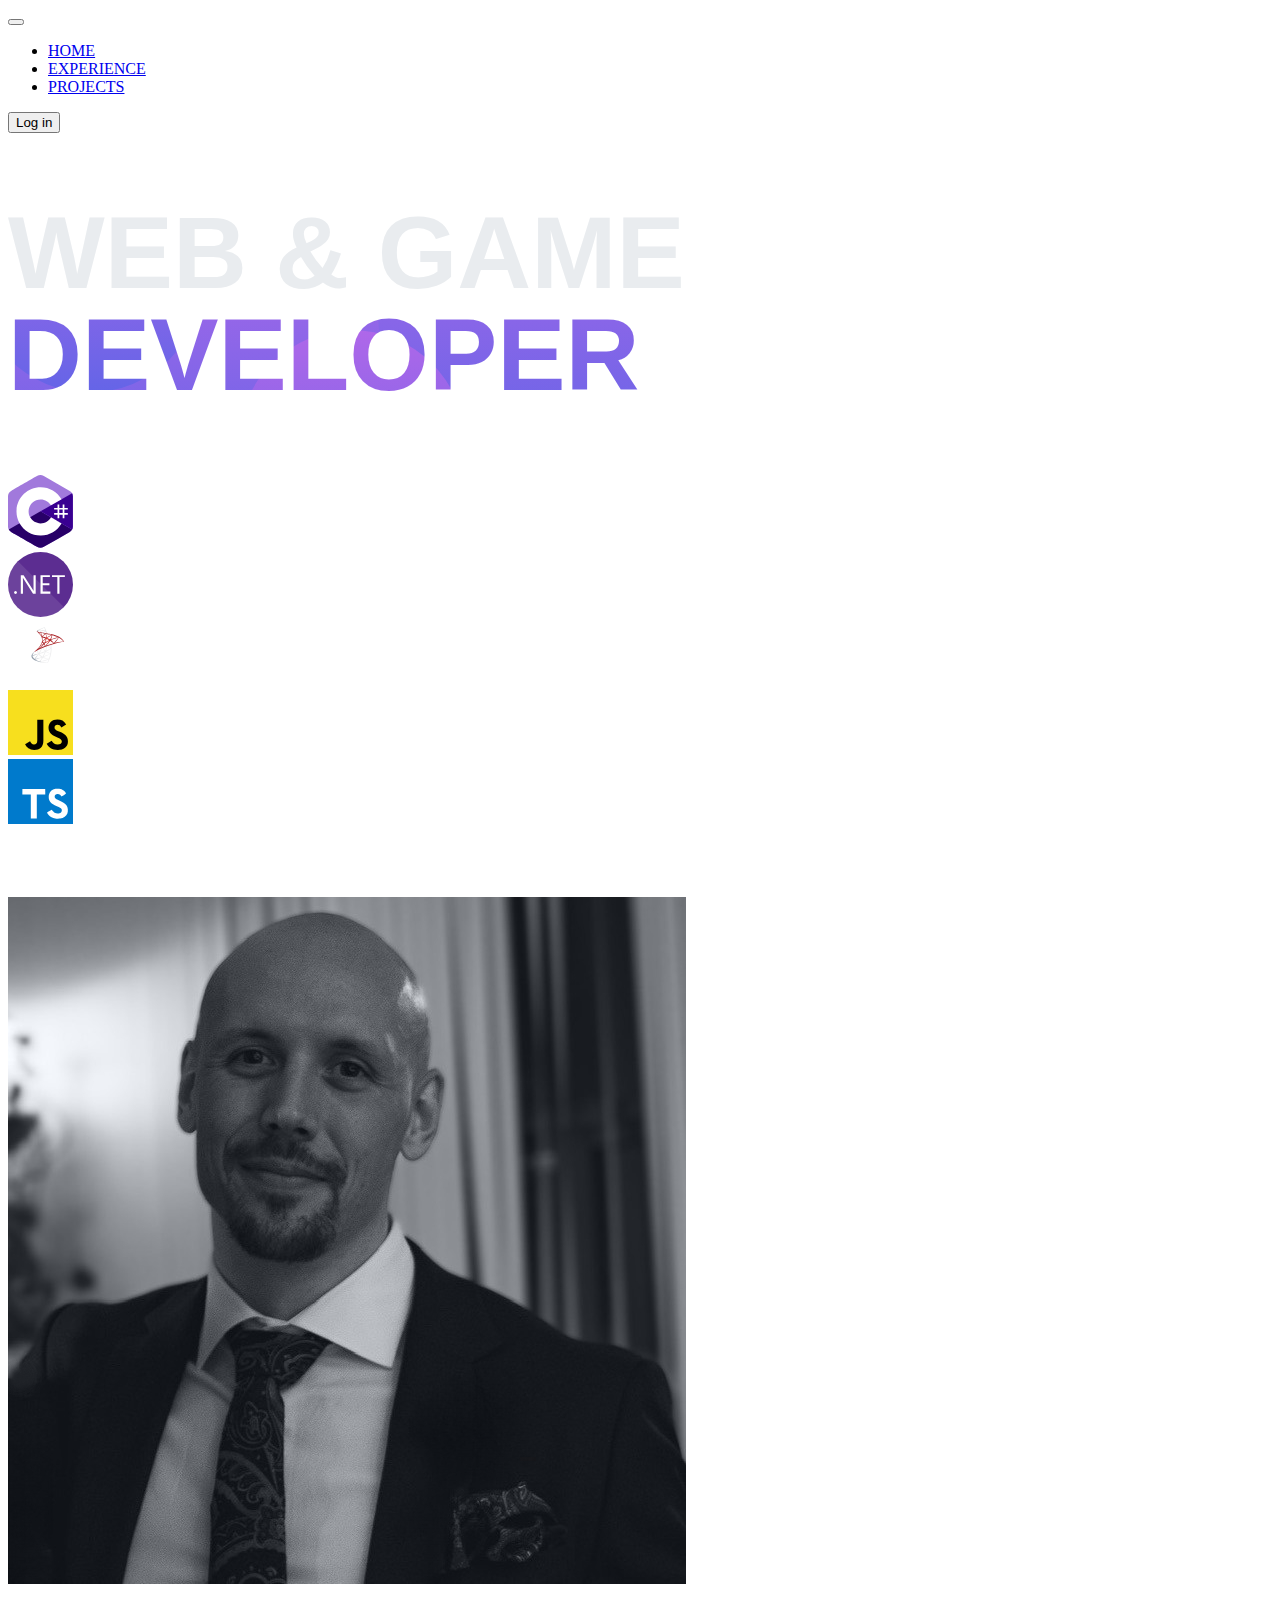
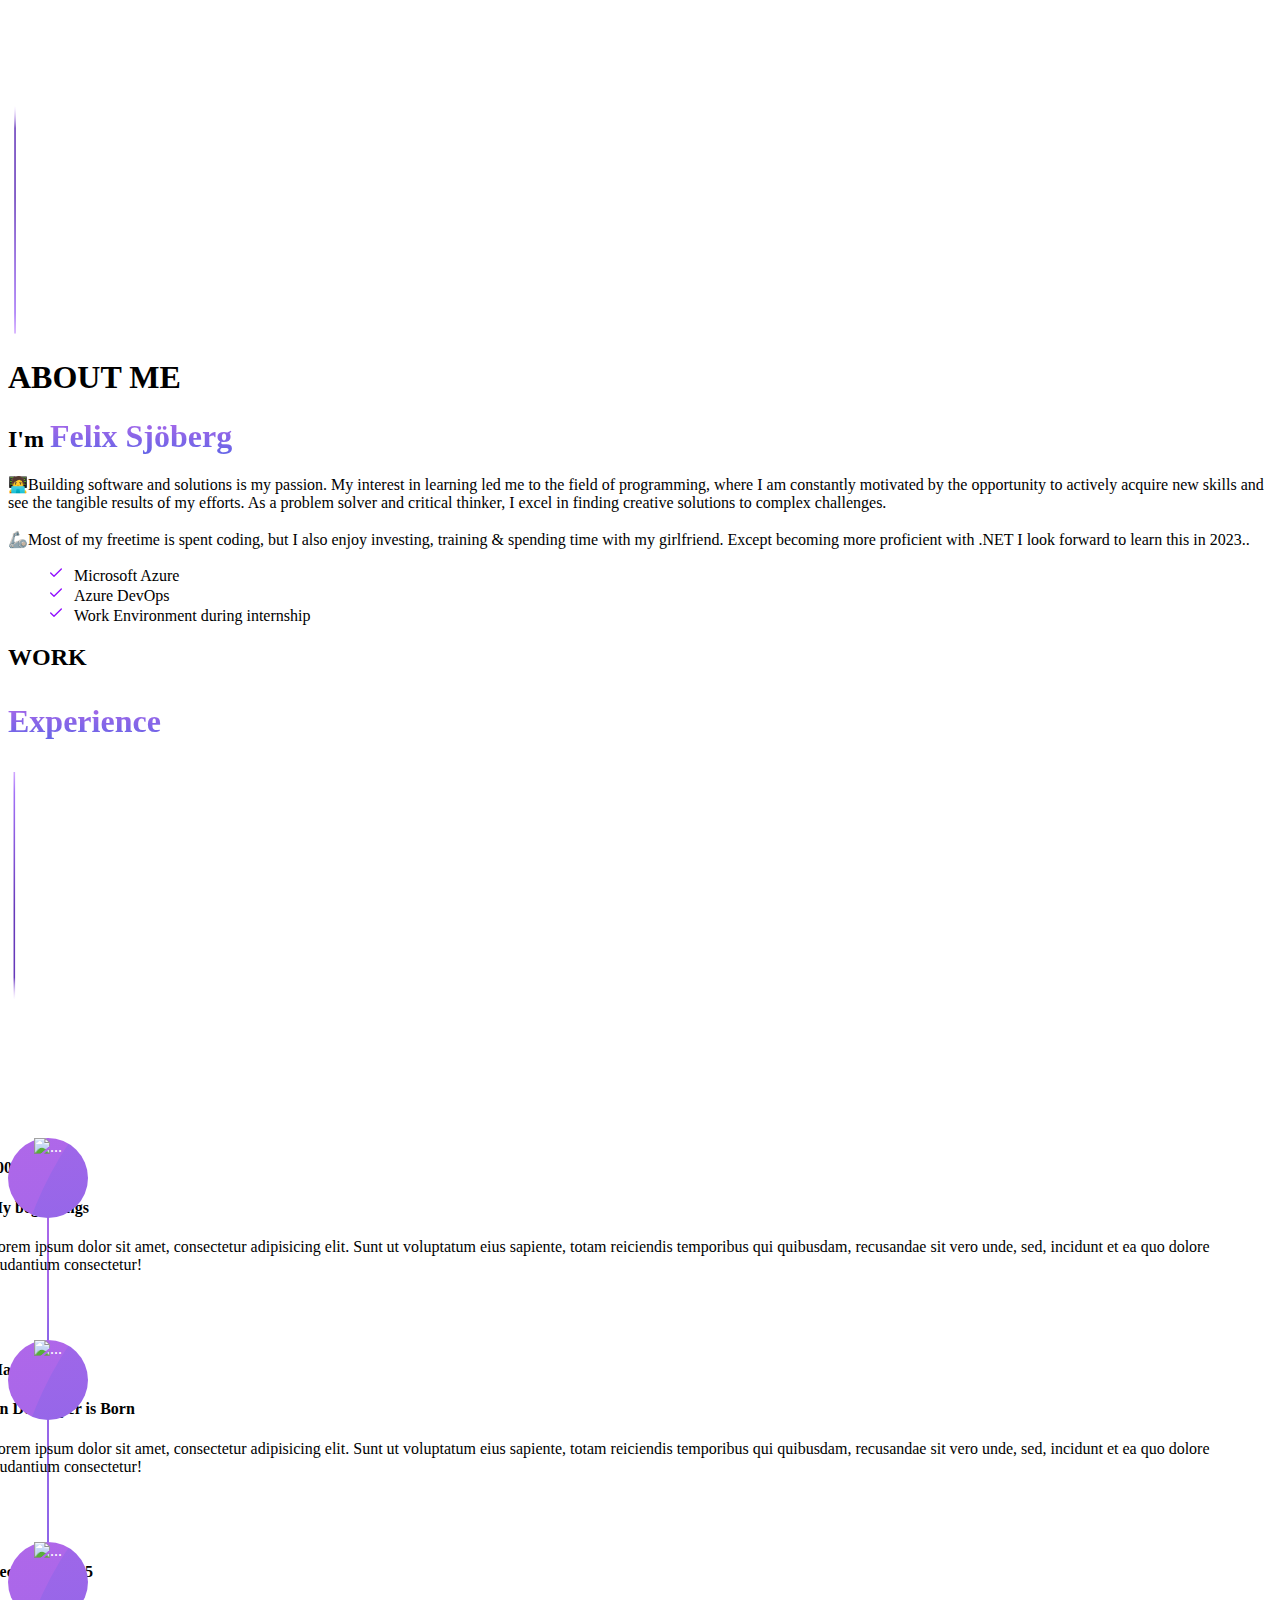
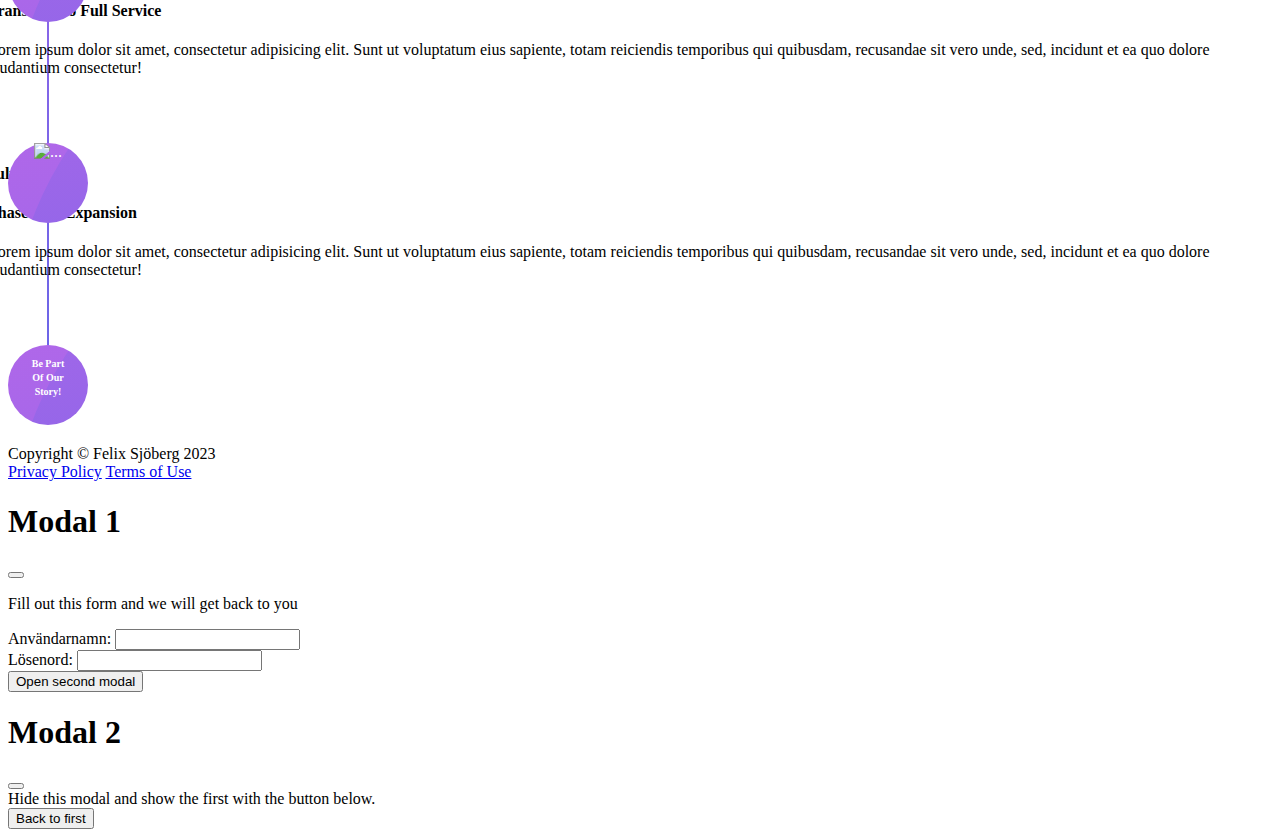
==== src/index.html @ a1f9c503 "initial commit" ====
<!doctype html>
<html lang="en">

<head>
    <meta charset="utf-8">
    <meta name="viewport" content="width=device-width, initial-scale=1">
    <title>Bootstrap demo</title>
    <link href="https://cdn.jsdelivr.net/npm/bootstrap@5.3.0-alpha1/dist/css/bootstrap.min.css" rel="stylesheet"
        integrity="sha384-GLhlTQ8iRABdZLl6O3oVMWSktQOp6b7In1Zl3/Jr59b6EGGoI1aFkw7cmDA6j6gD" crossorigin="anonymous">
    <link rel="stylesheet" href="./css/style.css">
    <script src="./js/script.js"></script>
</head>

<body class="bg-black">
    <header>
        <!-- navbar -->
        <nav class="navbar navbar-expand-lg p-4 fs-5 sticky-top" style="background: transparent;">
            <div class="container justify-content-center">
                <button class="navbar-toggler" type="button" data-bs-toggle="collapse"
                    data-bs-target="#navbarNavDropdown" aria-controls="navbarNavDropdown" aria-expanded="false"
                    aria-label="Toggle navigation">
                    <span class="navbar-toggler-icon"></span>
                </button>
                <div class="collapse navbar-collapse justify-content-center" id="navbarNavDropdown">
                    <ul class="navbar-nav mx-auto ">
                        <li class="nav-item">
                            <a class="nav-link text-white" aria-current="page" href="#">HOME</a>
                        </li>
                        <li class="nav-item">
                            <a class="nav-link text-white" href="#experience">EXPERIENCE</a>
                        </li>
                        <li class="nav-item">
                            <a class="nav-link text-white" href="#videos">PROJECTS</a>
                        </li>
                    </ul>
                </div>
                <div class="ms-auto">
                    <button class="btn login btn-outline-secondary text-white" data-bs-toggle="modal"
                        data-bs-target="#enroll">Log in</button>
                </div>
            </div>
        </nav>
    </header>


    <!-- Introduction -->
    <section class=" text-dark p-5 text-center">
        <div class="container">
            <div>
                <h1 class="header-text">Web & Game <span class="fancy">Developer</span></h1>
            </div>
        </div>
        </div>
    </section>


    <div class="d-flex bg-black m-4 p-5 justify-content-evenly ms-auto">
        <div class="">
            <img src="./images/csharp.svg" class="icon" width="65" alt="...">
        </div>
        <div class="">
            <img src="./images/net-core.svg" class="icon" width="65" alt="...">
        </div>
        <div class="">
            <img src="./images/sqlserver.svg" class="" width="65" alt="...">
        </div>
        <div class="">
            <img src="./images/javascript.svg" class="icon" width="65" alt="...">
        </div>
        <div class="">
            <img src="./images/Typescript.svg" class="icon" width="65" alt="...">
        </div>
        <div class="">
            <img src="./images/unreal-engine-svgrepo-com.svg" class="icon" width="65" alt="...">
        </div>
    </div>


    <section style="height: 40%;">
        <div class="container text-white">
            <div class="row">
                <div class="col-md-5">
                    <img src="./images/felix1.jpg" class="img-fluid rounded" alt="Felix">
                </div>
                <div class="col-md-2 d-grid justify-content-center">
                    <img alt="line" src="images/line.svg">
                </div>
                <div class="col-md-5">
                    <h1 class="fs-5 text-secondary">ABOUT ME</h1>
                    <h2>I'm <span class="text-custom">Felix Sjöberg</span></h2>
                    <p class="lead">🧑‍💻Building software and solutions is my passion. My interest in learning led
                        me
                        to
                        the field of programming, where I am constantly motivated by the opportunity to actively
                        acquire
                        new
                        skills and see the tangible results of my efforts. As a problem solver and critical
                        thinker, I
                        excel
                        in finding creative solutions to complex challenges.
                        <br><br>
                        🦾Most of my freetime is spent coding, but I also enjoy investing, training & spending time
                        with
                        my
                        girlfriend.

                        Except becoming more proficient with .NET I look forward to learn this in 2023..
                    </p>
                    <div class="row">
                        <ul class="custom-bullet-list">
                            <li>Microsoft Azure</li>
                            <li>Azure DevOps</li>
                            <li>Work Environment during internship</li>
                        </ul>
                    </div>
                </div>
            </div>
        </div>
    </section>

    
    <!-- Experience-->
    <section id="experience" class="text-white m-5">
        <div class="container">
            <div class="text-center">
                <h2 class="fs-5 text-secondary">WORK</h2>
                <h3 class="text-custom" >Experience</h3>
            </div>
            <div class="container d-grid justify-content-center">
                    <img class="line-reverse" alt="line" src="images/line.svg">
            </div>
            <ul class="timeline mt-5">
                <li>
                    <div class="timeline-image"><img class="rounded-circle img-fluid" src="assets/img/about/1.jpg"
                            alt="..." /></div>
                    <div class="timeline-panel">
                        <div class="timeline-heading">
                            <h4>2009-2011</h4>
                            <h4 class="subheading">My beginnings</h4>
                        </div>
                        <div class="timeline-body">
                            <p class="text-muted">Lorem ipsum dolor sit amet, consectetur adipisicing elit. Sunt ut
                                voluptatum eius sapiente, totam reiciendis temporibus qui quibusdam, recusandae sit
                                vero unde, sed, incidunt et ea quo dolore laudantium consectetur!</p>
                        </div>
                    </div>
                </li>
                <li class="timeline-inverted">
                    <div class="timeline-image"><img class="rounded-circle img-fluid" src="assets/img/about/2.jpg"
                            alt="..." /></div>
                    <div class="timeline-panel">

                        <div class="timeline-heading">
                            <h4>March 2011</h4>
                            <h4 class="subheading">An Developer is Born</h4>
                        </div>
                        <div class="timeline-body">
                            <p class="text-muted">Lorem ipsum dolor sit amet, consectetur adipisicing elit. Sunt ut
                                voluptatum eius sapiente, totam reiciendis temporibus qui quibusdam, recusandae sit
                                vero unde, sed, incidunt et ea quo dolore laudantium consectetur!</p>
                        </div>
                    </div>
                </li>
                <li>
                    <div class="timeline-image"><img class="rounded-circle img-fluid" src="assets/img/about/3.jpg"
                            alt="..." /></div>
                    <div class="timeline-panel">
                        <div class="timeline-heading">
                            <h4>December 2015</h4>
                            <h4 class="subheading">Transition to Full Service</h4>
                        </div>
                        <div class="timeline-body">
                            <p class="text-muted">Lorem ipsum dolor sit amet, consectetur adipisicing elit. Sunt ut
                                voluptatum eius sapiente, totam reiciendis temporibus qui quibusdam, recusandae sit
                                vero unde, sed, incidunt et ea quo dolore laudantium consectetur!</p>
                        </div>
                    </div>
                </li>
                <li class="timeline-inverted">
                    <div class="timeline-image"><img class="rounded-circle img-fluid" src="assets/img/about/4.jpg"
                            alt="..." /></div>
                    <div class="timeline-panel">
                        <div class="timeline-heading">
                            <h4>July 2020</h4>
                            <h4 class="subheading">Phase Two Expansion</h4>
                        </div>
                        <div class="timeline-body">
                            <p class="text-muted">Lorem ipsum dolor sit amet, consectetur adipisicing elit. Sunt ut
                                voluptatum eius sapiente, totam reiciendis temporibus qui quibusdam, recusandae sit
                                vero unde, sed, incidunt et ea quo dolore laudantium consectetur!</p>
                        </div>
                    </div>
                </li>
                <li class="timeline-inverted">
                    <div class="timeline-image">
                        <h4>
                            Be Part
                            <br />
                            Of Our
                            <br />
                            Story!
                        </h4>
                    </div>
                </li>
            </ul>
        </div>
    </section>



    <!-- Footer-->
    <footer class="footer py-4">
        <div class="container">
            <div class="row align-items-center">
                <div class="col-lg-4 text-lg-start ">Copyright &copy; Felix Sjöberg 2023</div>
                <div class="col-lg-4 my-3 my-lg-0">
                    <a class="btn btn-dark  mx-2" href="#!" aria-label="Twitter"><i
                            class=""></i></a>
                    <a class="btn btn-dark  mx-2" href="#!" aria-label="Facebook"><i
                            class=""></i></a>
                    <a class="btn btn-dark  mx-2" href="#!" aria-label="LinkedIn"><i
                            class=""></i></a>
                </div>
                <div class="col-lg-4 text-lg-end">
                    <a class="link-dark text-decoration-none me-3" href="#!">Privacy Policy</a>
                    <a class="link-dark text-decoration-none" href="#!">Terms of Use</a>
                </div>
            </div>
        </div>
    </footer>

    <!-- Modal Sign-in -->
    <div class="modal fade" id="exampleModalToggle" aria-hidden="true" aria-labelledby="exampleModalToggleLabel"
        tabindex="-1">
        <div class="modal-dialog modal-dialog-centered">
            <div class="modal-content">
                <div class="modal-header">
                    <h1 class="modal-title fs-5" id="exampleModalToggleLabel">Modal 1</h1>
                    <button type="button" class="btn-close" data-bs-dismiss="modal" aria-label="Close"></button>
                </div>
                <div class="modal-body">
                    <p class="lead">Fill out this form and we will get back to you</p>
                    <form>
                        <div class="mb-3">
                            <label for="username" class="col-form-label">
                                Användarnamn:
                            </label>
                            <input type="text" class="form-control" id="username" />
                        </div>
                        <div class="mb-3">
                            <label for="password" class="col-form-label">Lösenord:</label>
                            <input type="password" class="form-control" id="password" />
                        </div>
                    </form>
                </div>
                <div class="modal-footer">
                    <button class="btn btn-primary" data-bs-target="#exampleModalToggle2" data-bs-toggle="modal">Open
                        second modal</button>
                </div>
            </div>
        </div>
    </div>
    <div class="modal fade" id="exampleModalToggle2" aria-hidden="true" aria-labelledby="exampleModalToggleLabel2"
        tabindex="-1">
        <div class="modal-dialog modal-dialog-centered">
            <div class="modal-content">
                <div class="modal-header">
                    <h1 class="modal-title fs-5" id="exampleModalToggleLabel2">Modal 2</h1>
                    <button type="button" class="btn-close" data-bs-dismiss="modal" aria-label="Close"></button>
                </div>
                <div class="modal-body">
                    Hide this modal and show the first with the button below.
                </div>
                <div class="modal-footer">
                    <button class="btn btn-primary" data-bs-target="#exampleModalToggle" data-bs-toggle="modal">Back
                        to
                        first</button>
                </div>
            </div>
        </div>
    </div>

    <script src="https://cdn.jsdelivr.net/npm/bootstrap@5.3.0-alpha1/dist/js/bootstrap.bundle.min.js"
        integrity="sha384-w76AqPfDkMBDXo30jS1Sgez6pr3x5MlQ1ZAGC+nuZB+EYdgRZgiwxhTBTkF7CXvN"
        crossorigin="anonymous"></script>
</body>

</html>
---- src/css/style.css ----
.line-reverse {
  transform: rotate(180deg);
}


.text-custom {
  background: linear-gradient(to bottom, hsl(273, 75%, 66%), hsl(240, 73%, 65%));
    -webkit-background-clip: text;
    -moz-background-clip: text;
    background-clip: text;
    color: transparent;
    font-weight: 700;
    font-size: 2rem !important;
}

/* Header Text */
.header-text {
  text-transform: uppercase;
  font-size: 8vw;
  font-family: 'Work Sans', sans-serif;
  font-weight: 900;
  text-transform: uppercase;
  line-height: 1;
  color: #e9ecef;
}
.login:hover {
  background-image:
  url("data:image/svg+xml,%3Csvg width='2250' height='900' fill='none' xmlns='http://www.w3.org/2000/svg'%3E%3Cdefs%3E%3ClinearGradient id='myGradient' x1='0' x2='0' y1='0' y2='1'%3E%3Cstop offset='0%' stop-color='hsl(273, 75%, 66%)'/%3E%3Cstop offset='100%' stop-color='hsl(240, 73%, 65%)'/%3E%3C/linearGradient%3E%3C/defs%3E%3Cg%3E%3Crect x='0' y='0' width='2255' height='899' fill='url(%23myGradient)'/%3E%3Ccircle cx='366' cy='207' r='366' fill='url(%23myGradient)'/%3E%3Ccircle cx='1777.5' cy='318.5' r='477.5' fill='url(%23myGradient)'/%3E%3Ccircle cx='1215' cy='737' r='366' fill='url(%23myGradient)'/%3E%3C/g%3E%3C/svg%3E%0A") !important;  
}
.header-text:hover {
  background-image:
    url("data:image/svg+xml,%3Csvg width='2250' height='900' fill='none' xmlns='http://www.w3.org/2000/svg'%3E%3Cg%3E%3Cpath fill='%2300A080' d='M0 0h2255v899H0z'/%3E%3Ccircle cx='366' cy='207' r='366' fill='%2300FDCF'/%3E%3Ccircle cx='1777.5' cy='318.5' r='477.5' fill='%2300FDCF'/%3E%3Ccircle cx='1215' cy='737' r='366' fill='%23008060'/%3E%3C/g%3E%3C/svg%3E%0A");
  background-size: 110% auto;
  background-position: center;
  color: transparent;
  -webkit-background-clip: text;
  background-clip: text;
}

.fancy {

  background-image:
    url("data:image/svg+xml,%3Csvg width='2250' height='900' fill='none' xmlns='http://www.w3.org/2000/svg'%3E%3Cdefs%3E%3ClinearGradient id='myGradient' x1='0' x2='0' y1='0' y2='1'%3E%3Cstop offset='0%' stop-color='hsl(273, 75%, 66%)'/%3E%3Cstop offset='100%' stop-color='hsl(240, 73%, 65%)'/%3E%3C/linearGradient%3E%3C/defs%3E%3Cg%3E%3Crect x='0' y='0' width='2255' height='899' fill='url(%23myGradient)'/%3E%3Ccircle cx='366' cy='207' r='366' fill='url(%23myGradient)'/%3E%3Ccircle cx='1777.5' cy='318.5' r='477.5' fill='url(%23myGradient)'/%3E%3Ccircle cx='1215' cy='737' r='366' fill='url(%23myGradient)'/%3E%3C/g%3E%3C/svg%3E%0A") !important;
  background-size: 110% auto;
  background-position: center;
  color: transparent;
  -webkit-background-clip: text;
  background-clip: text;
}


/* Custom list-items in ´about-me´section */
.custom-bullet-list {
  list-style: none;
}


.custom-bullet-list li:before {
  content: "";
  display: inline-block;
  margin-right: 10px;
  width: 1em;
  height: 1em;
  background-image: url("data:image/svg+xml,%3Csvg stroke='%23900FFF' fill='none' stroke-width='2' viewBox='0 0 24 24' stroke-linecap='round' stroke-linejoin='round' height='1em' width='1em' xmlns='http://www.w3.org/2000/svg'%3E%3Cpolyline points='20 6 9 17 4 12'%3E%3C/polyline%3E%3C/svg%3E%0A");

}






/* Timeline */

.timeline {
  position: relative;
  padding: 0;
  list-style: none;
}

.timeline:before {
  position: absolute;
  top: 0;
  bottom: 0;
  left: 40px;
  width: 2px;
  margin-left: -1.5px;
  content: "";
  background-image:
    url("data:image/svg+xml,%3Csvg width='2250' height='900' fill='none' xmlns='http://www.w3.org/2000/svg'%3E%3Cdefs%3E%3ClinearGradient id='myGradient' x1='0' x2='0' y1='0' y2='1'%3E%3Cstop offset='0%' stop-color='hsl(273, 75%, 66%)'/%3E%3Cstop offset='100%' stop-color='hsl(240, 73%, 65%)'/%3E%3C/linearGradient%3E%3C/defs%3E%3Cg%3E%3Crect x='0' y='0' width='2255' height='899' fill='url(%23myGradient)'/%3E%3Ccircle cx='366' cy='207' r='366' fill='url(%23myGradient)'/%3E%3Ccircle cx='1777.5' cy='318.5' r='477.5' fill='url(%23myGradient)'/%3E%3Ccircle cx='1215' cy='737' r='366' fill='url(%23myGradient)'/%3E%3C/g%3E%3C/svg%3E%0A") !important;
}

.timeline>li {
  position: relative;
  min-height: 50px;
  margin-bottom: 50px;
}

.timeline>li:after,
.timeline>li:before {
  display: table;
  content: " ";
}

.timeline>li:after {
  clear: both;
}

.timeline>li .timeline-panel {
  position: relative;
  float: right;
  width: 100%;
  padding: 0 20px 0 100px;
  text-align: left;
}

.timeline>li .timeline-panel:before {
  right: auto;
  left: -15px;
  border-right-width: 15px;
  border-left-width: 0;
}

.timeline>li .timeline-panel:after {
  right: auto;
  left: -14px;
  border-right-width: 14px;
  border-left-width: 0;
}

.timeline>li .timeline-image {
  position: absolute;
  z-index: 100;
  left: 0;
  width: 80px;
  height: 80px;
  margin-left: 0;
  text-align: center;
  color: white;
  
  border-radius: 100%;
  background-image:
  url("data:image/svg+xml,%3Csvg width='2250' height='900' fill='none' xmlns='http://www.w3.org/2000/svg'%3E%3Cdefs%3E%3ClinearGradient id='myGradient' x1='0' x2='0' y1='0' y2='1'%3E%3Cstop offset='0%' stop-color='hsl(273, 75%, 66%)'/%3E%3Cstop offset='100%' stop-color='hsl(240, 73%, 65%)'/%3E%3C/linearGradient%3E%3C/defs%3E%3Cg%3E%3Crect x='0' y='0' width='2255' height='899' fill='url(%23myGradient)'/%3E%3Ccircle cx='366' cy='207' r='366' fill='url(%23myGradient)'/%3E%3Ccircle cx='1777.5' cy='318.5' r='477.5' fill='url(%23myGradient)'/%3E%3Ccircle cx='1215' cy='737' r='366' fill='url(%23myGradient)'/%3E%3C/g%3E%3C/svg%3E%0A") !important;}

.timeline>li .timeline-image h4,
.timeline>li .timeline-image .h4 {
  font-size: 10px;
  line-height: 14px;
  margin-top: 12px;
}

.timeline>li.timeline-inverted>.timeline-panel:before {
  right: auto;
  left: -15px;
  border-right-width: 15px;
  border-left-width: 0;
}
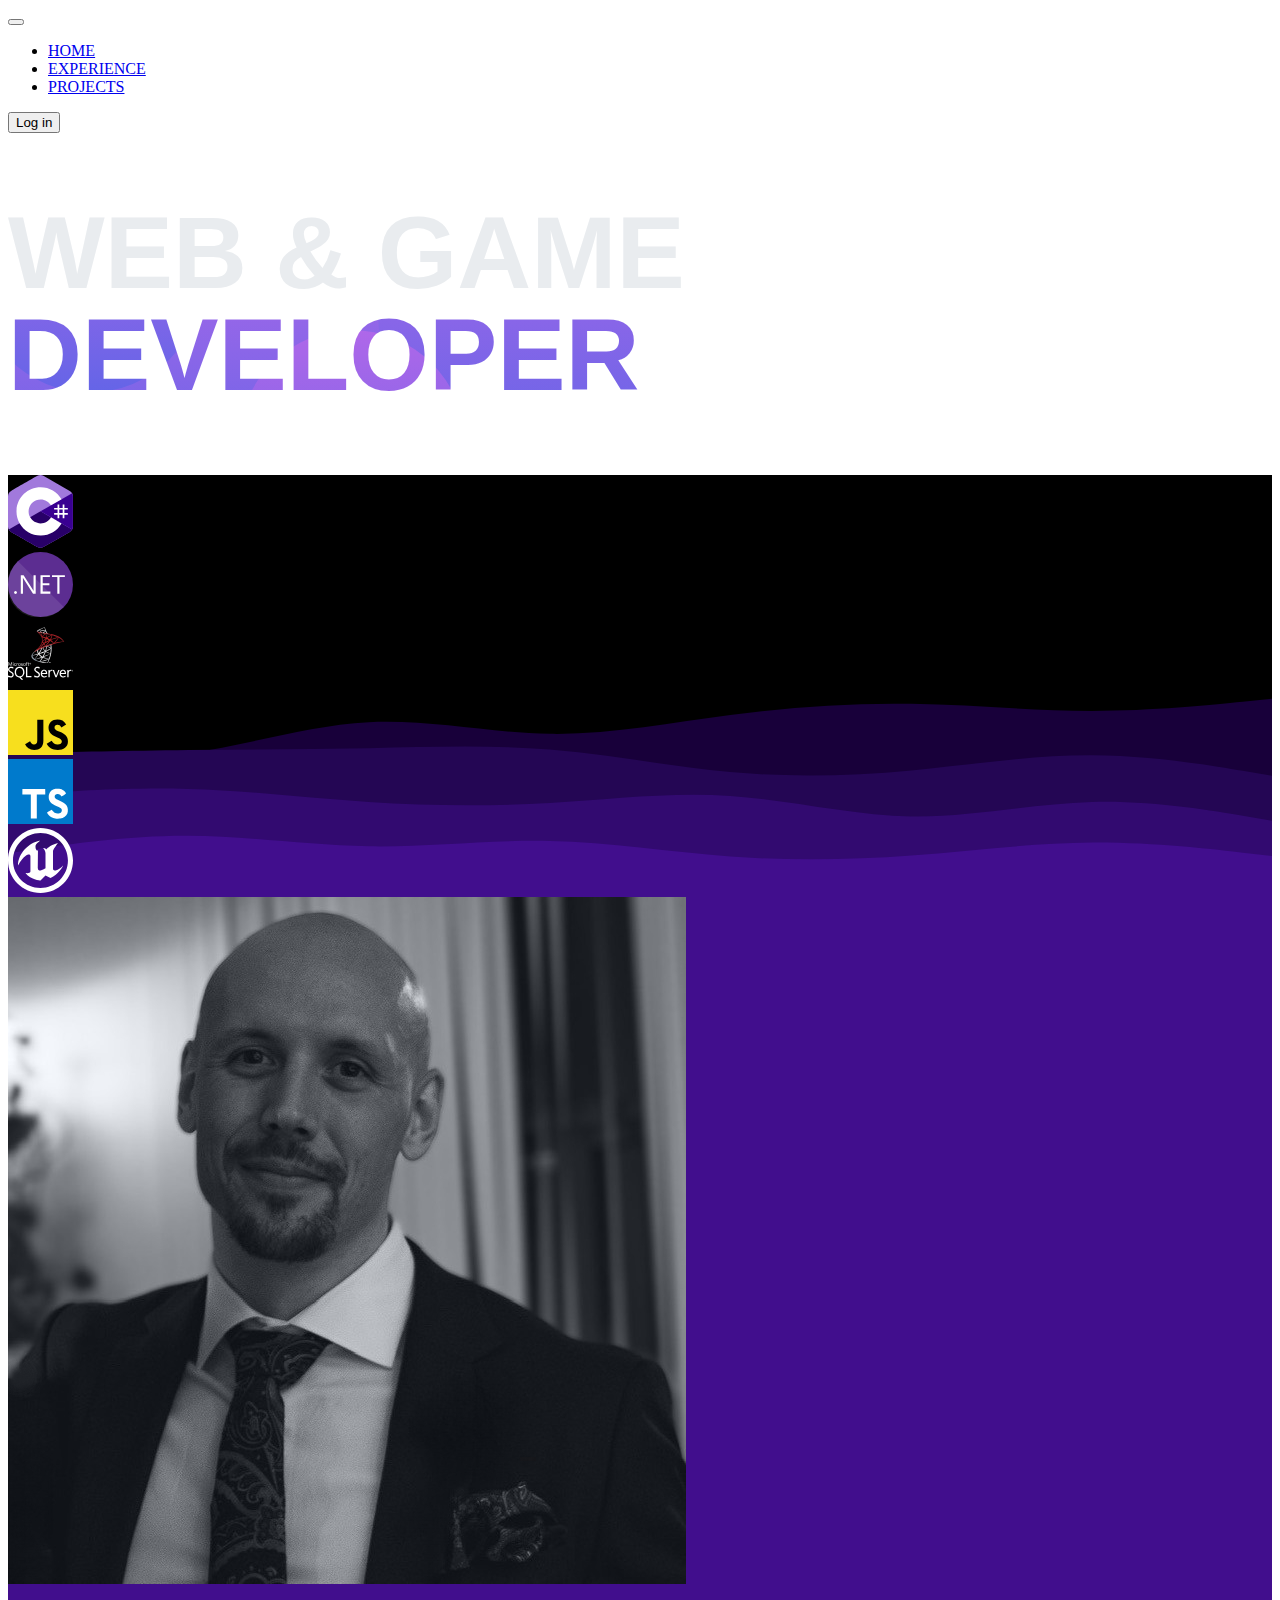
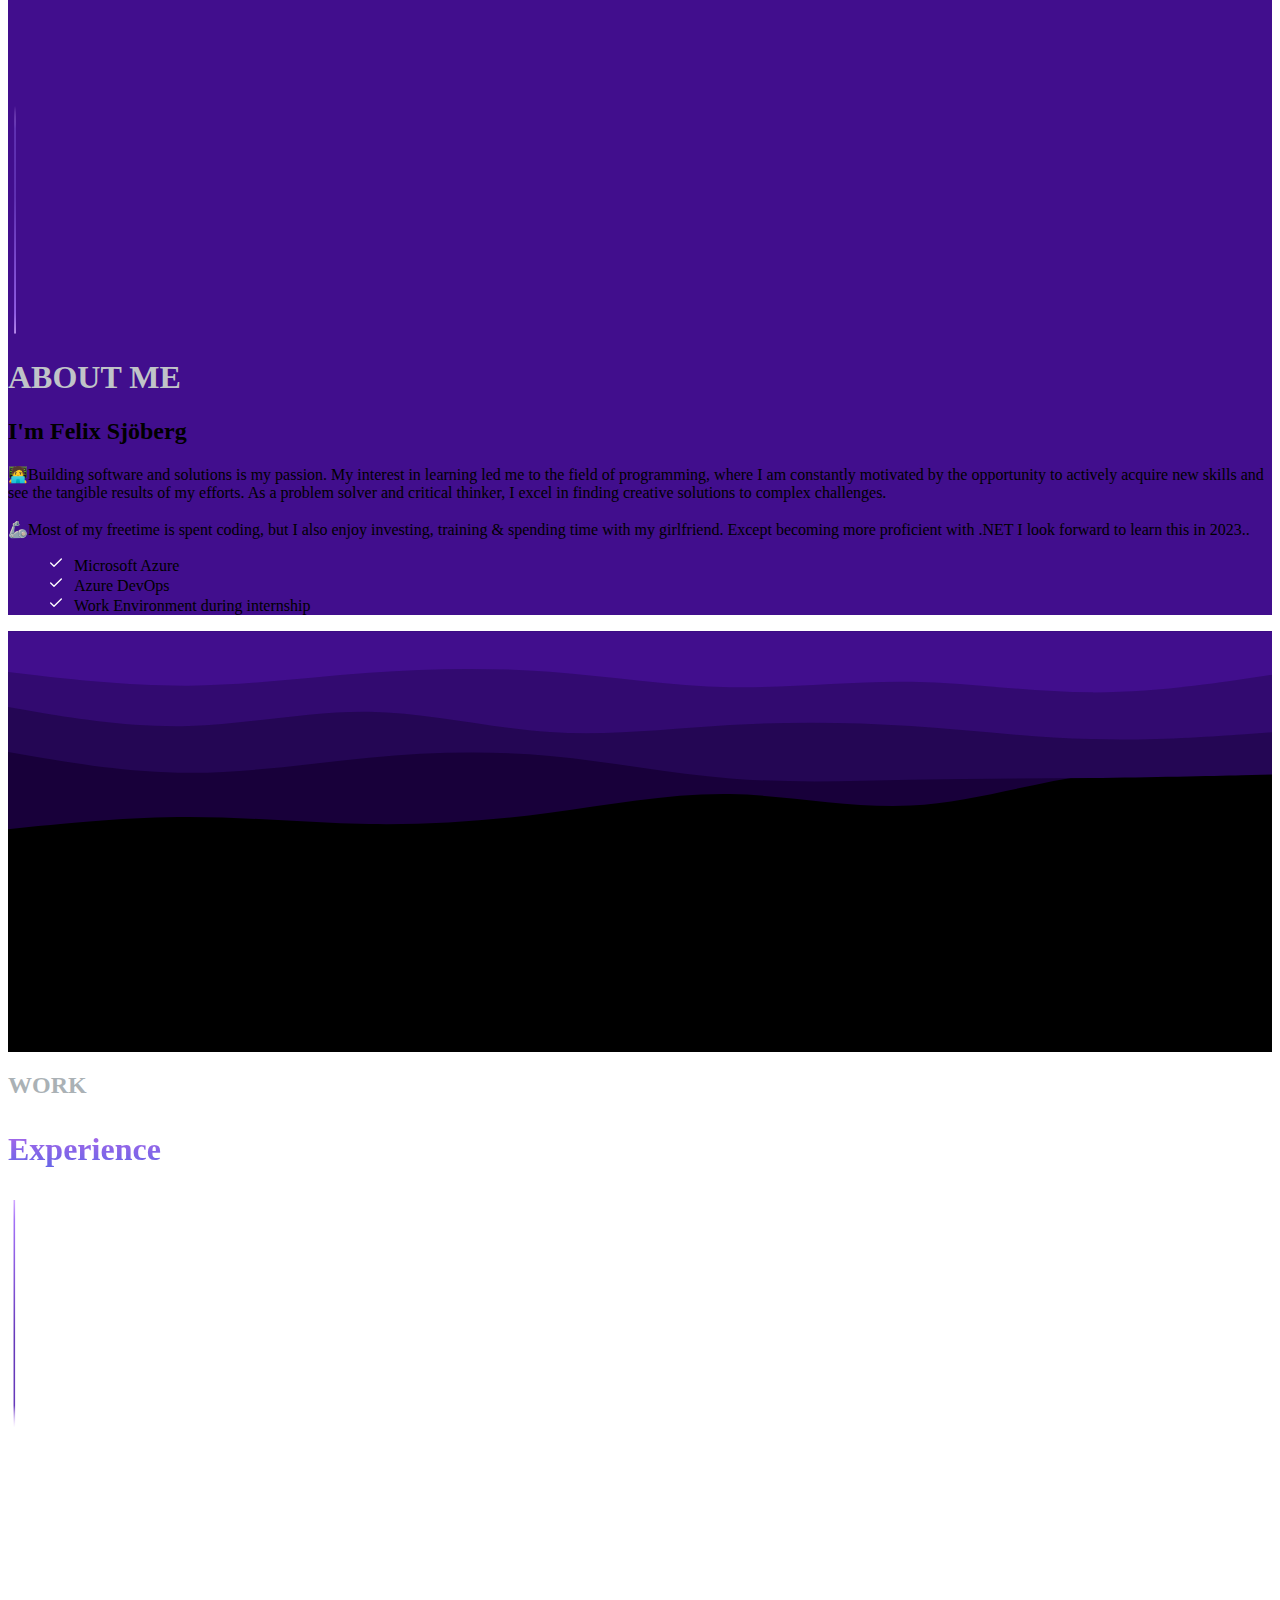
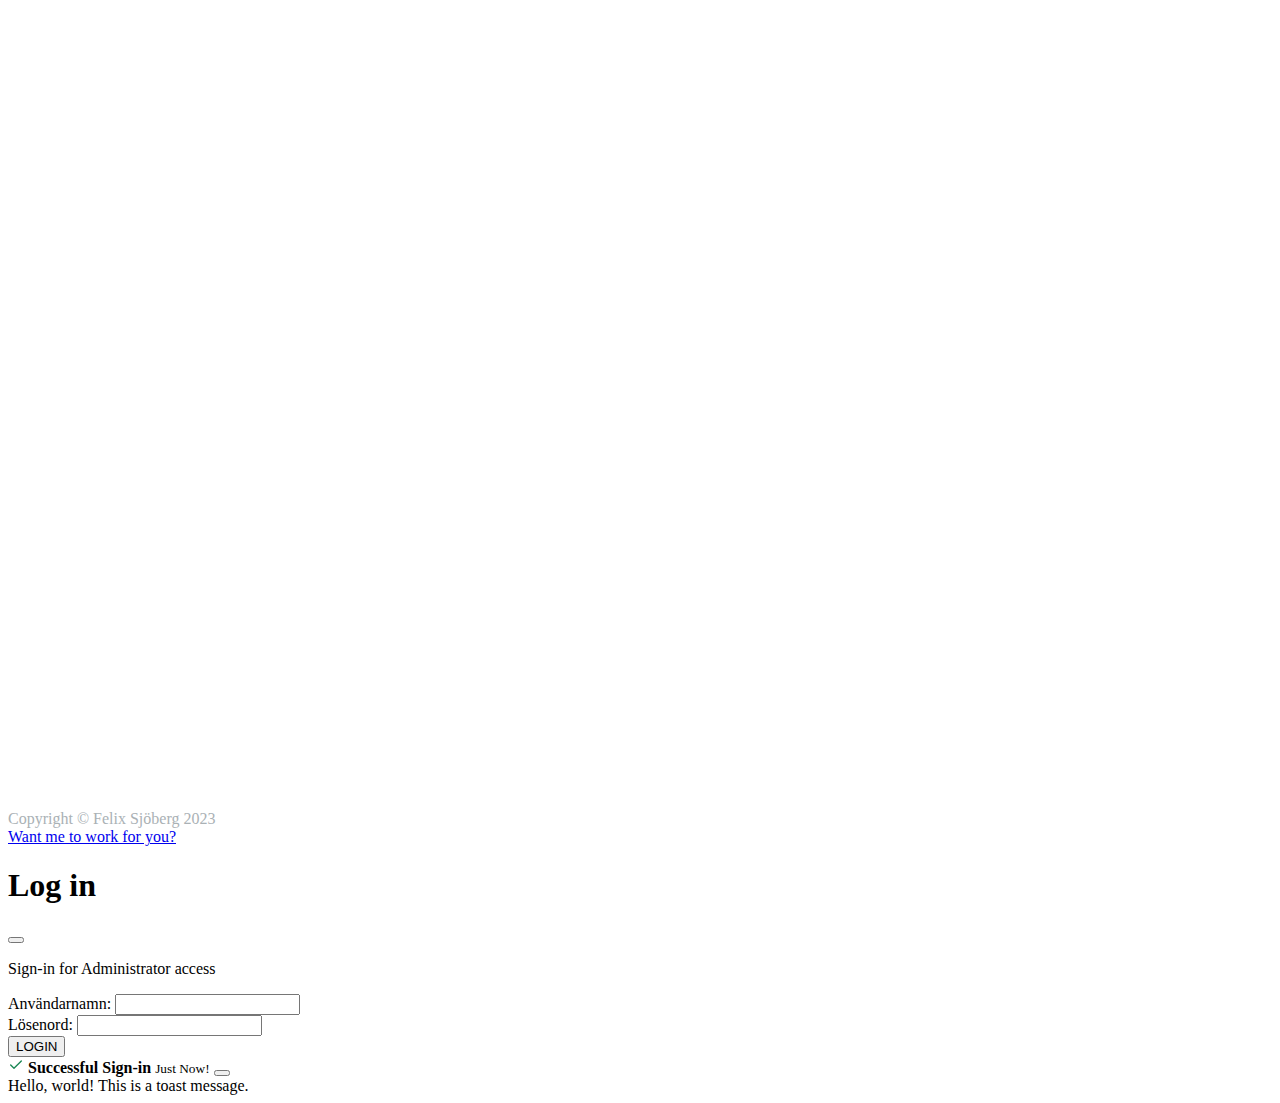
==== commit ff492f1a: "website + game adjustments" ====
--- a/src/index.html
+++ b/src/index.html
@@ -7,19 +7,22 @@
     <title>Bootstrap demo</title>
     <link href="https://cdn.jsdelivr.net/npm/bootstrap@5.3.0-alpha1/dist/css/bootstrap.min.css" rel="stylesheet"
         integrity="sha384-GLhlTQ8iRABdZLl6O3oVMWSktQOp6b7In1Zl3/Jr59b6EGGoI1aFkw7cmDA6j6gD" crossorigin="anonymous">
+    <link rel="stylesheet" href="https://cdn.jsdelivr.net/npm/bootstrap-icons@1.10.2/font/bootstrap-icons.css"
+        integrity="sha384-b6lVK+yci+bfDmaY1u0zE8YYJt0TZxLEAFyYSLHId4xoVvsrQu3INevFKo+Xir8e" crossorigin="anonymous">
+    <link rel="shortcut icon" href="#"> <!-- remove error from -->
     <link rel="stylesheet" href="./css/style.css">
-    <script src="./js/script.js"></script>
+    <script defer src="./js/script.js"></script>
 </head>
 
 <body class="bg-black">
     <header>
         <!-- navbar -->
-        <nav class="navbar navbar-expand-lg p-4 fs-5 sticky-top" style="background: transparent;">
+        <nav class="navbar navbar-expand-lg p-4 fs-5 sticky-top ">
             <div class="container justify-content-center">
-                <button class="navbar-toggler" type="button" data-bs-toggle="collapse"
+                <button class="navbar-toggler navbar-light" type="button" data-bs-toggle="collapse"
                     data-bs-target="#navbarNavDropdown" aria-controls="navbarNavDropdown" aria-expanded="false"
                     aria-label="Toggle navigation">
-                    <span class="navbar-toggler-icon"></span>
+                    <span class="navbar-toggler-icon navbar-dark"></span>
                 </button>
                 <div class="collapse navbar-collapse justify-content-center" id="navbarNavDropdown">
                     <ul class="navbar-nav mx-auto ">
@@ -27,16 +30,16 @@
                             <a class="nav-link text-white" aria-current="page" href="#">HOME</a>
                         </li>
                         <li class="nav-item">
-                            <a class="nav-link text-white" href="#experience">EXPERIENCE</a>
+                            <a class="nav-link  text-white" href="#experience">EXPERIENCE</a>
                         </li>
                         <li class="nav-item">
-                            <a class="nav-link text-white" href="#videos">PROJECTS</a>
+                            <a class="nav-link text-white" href="Projects.html">PROJECTS</a>
                         </li>
                     </ul>
                 </div>
                 <div class="ms-auto">
-                    <button class="btn login btn-outline-secondary text-white" data-bs-toggle="modal"
-                        data-bs-target="#enroll">Log in</button>
+                    <button class="btn btn-custom btn-outline-secondary text-white" data-bs-toggle="modal"
+                        data-bs-target="#exampleModalToggle">Log in</button>
                 </div>
             </div>
         </nav>
@@ -54,7 +57,7 @@
     </section>
 
 
-    <div class="d-flex bg-black m-4 p-5 justify-content-evenly ms-auto">
+    <div class="d-flex bg-black  pt-5 justify-content-evenly ms-auto wave wave-layer">
         <div class="">
             <img src="./images/csharp.svg" class="icon" width="65" alt="...">
         </div>
@@ -76,7 +79,8 @@
     </div>
 
 
-    <section style="height: 40%;">
+
+    <section style="height: 40%;" class="bg-custom">
         <div class="container text-white">
             <div class="row">
                 <div class="col-md-5">
@@ -86,8 +90,8 @@
                     <img alt="line" src="images/line.svg">
                 </div>
                 <div class="col-md-5">
-                    <h1 class="fs-5 text-secondary">ABOUT ME</h1>
-                    <h2>I'm <span class="text-custom">Felix Sjöberg</span></h2>
+                    <h1 class="fs-5" style="color: #C0C4C8 !important;">ABOUT ME</h1>
+                    <h2>I'm <span class="text-white">Felix Sjöberg</span></h2>
                     <p class="lead">🧑‍💻Building software and solutions is my passion. My interest in learning led
                         me
                         to
@@ -118,112 +122,115 @@
         </div>
     </section>
 
-    
+
+
     <!-- Experience-->
-    <section id="experience" class="text-white m-5">
+    <div class="wave wave-layer line-reverse "></div>
+    <section id="experience" class="text-white mb-5">
         <div class="container">
             <div class="text-center">
-                <h2 class="fs-5 text-secondary">WORK</h2>
-                <h3 class="text-custom" >Experience</h3>
-            </div>
-            <div class="container d-grid justify-content-center">
+                <h2 class="fs-5" style="color: #AAB1B5 !important;">WORK</h2>
+                <h3 class="text-custom">Experience</h3>
+                <div class="d-grid justify-content-center">
                     <img class="line-reverse" alt="line" src="images/line.svg">
-            </div>
-            <ul class="timeline mt-5">
-                <li>
-                    <div class="timeline-image"><img class="rounded-circle img-fluid" src="assets/img/about/1.jpg"
-                            alt="..." /></div>
-                    <div class="timeline-panel">
-                        <div class="timeline-heading">
-                            <h4>2009-2011</h4>
-                            <h4 class="subheading">My beginnings</h4>
-                        </div>
-                        <div class="timeline-body">
-                            <p class="text-muted">Lorem ipsum dolor sit amet, consectetur adipisicing elit. Sunt ut
-                                voluptatum eius sapiente, totam reiciendis temporibus qui quibusdam, recusandae sit
-                                vero unde, sed, incidunt et ea quo dolore laudantium consectetur!</p>
-                        </div>
-                    </div>
-                </li>
-                <li class="timeline-inverted">
-                    <div class="timeline-image"><img class="rounded-circle img-fluid" src="assets/img/about/2.jpg"
-                            alt="..." /></div>
-                    <div class="timeline-panel">
-
-                        <div class="timeline-heading">
-                            <h4>March 2011</h4>
-                            <h4 class="subheading">An Developer is Born</h4>
-                        </div>
-                        <div class="timeline-body">
-                            <p class="text-muted">Lorem ipsum dolor sit amet, consectetur adipisicing elit. Sunt ut
-                                voluptatum eius sapiente, totam reiciendis temporibus qui quibusdam, recusandae sit
-                                vero unde, sed, incidunt et ea quo dolore laudantium consectetur!</p>
-                        </div>
-                    </div>
-                </li>
-                <li>
-                    <div class="timeline-image"><img class="rounded-circle img-fluid" src="assets/img/about/3.jpg"
-                            alt="..." /></div>
-                    <div class="timeline-panel">
-                        <div class="timeline-heading">
-                            <h4>December 2015</h4>
-                            <h4 class="subheading">Transition to Full Service</h4>
-                        </div>
-                        <div class="timeline-body">
-                            <p class="text-muted">Lorem ipsum dolor sit amet, consectetur adipisicing elit. Sunt ut
-                                voluptatum eius sapiente, totam reiciendis temporibus qui quibusdam, recusandae sit
-                                vero unde, sed, incidunt et ea quo dolore laudantium consectetur!</p>
-                        </div>
-                    </div>
-                </li>
-                <li class="timeline-inverted">
-                    <div class="timeline-image"><img class="rounded-circle img-fluid" src="assets/img/about/4.jpg"
-                            alt="..." /></div>
-                    <div class="timeline-panel">
-                        <div class="timeline-heading">
-                            <h4>July 2020</h4>
-                            <h4 class="subheading">Phase Two Expansion</h4>
-                        </div>
-                        <div class="timeline-body">
-                            <p class="text-muted">Lorem ipsum dolor sit amet, consectetur adipisicing elit. Sunt ut
-                                voluptatum eius sapiente, totam reiciendis temporibus qui quibusdam, recusandae sit
-                                vero unde, sed, incidunt et ea quo dolore laudantium consectetur!</p>
-                        </div>
-                    </div>
-                </li>
-                <li class="timeline-inverted">
-                    <div class="timeline-image">
-                        <h4>
-                            Be Part
-                            <br />
-                            Of Our
-                            <br />
-                            Story!
-                        </h4>
-                    </div>
-                </li>
-            </ul>
+                </div>
+            </div>
+            <div class="container text-white ">
+                <div class="timeline pb-5 ">
+                    <div class="div row hidden">
+                        <div class="w-50">
+                        </div>
+                        <div class="card w-50 mb-3 bg-dark">
+                            <div class="card-body ">
+                                <h4 class="card-title text-customv2 fs-3">2022 - Current</h4>
+                                <h5 class="card-title">JENSEN Clouddeveloper Azure</h5>
+                                <p class="card-text">Currently studying at Jensen in Stockholm with focus on .NET and
+                                    cloud development.
+                                    Some including subjects:
+                                    <ul>
+                                        <li>Objectoriented analysis & Modeling with UML</li>
+                                        <li>REST API:s</li>
+                                        <li>.NET-platform & .NET Core</li>
+                                        <li>Application Development i C# .NET</li>
+                                        <li>HTML5, CSS3 & JavaScript</li>
+                                        <li>Frameworks (React/Angular & Webbsecurity)</li>
+                                        <li>Azure Platform Portal & Azure App Services</li>
+                                        <li>Automate Azure with Azure CLI</li>
+                                        <li>Cloud-database & Cloud-storage</li>
+                                        <li>Development Methods Waterfall, Agile, DevOps</li>
+                                        <li>ASP.NET Core & Service Fabric</li>
+                                    </ul>
+                     
+                                </p>
+                            </div>
+                        </div>
+                    </div>
+                    <div class="card w-50 mb-3 hidden bg-dark">
+
+                        <div class="card-body">
+                            <h4 class="card-title text-customv2 fs-3">2013 - 2021</h4>
+                            <h5 class="card-title">Mio AB Sales Representative</h5>
+                            <p class="card-text">
+                                <ul>
+                                    <li>Adminstrative "Aftermarket"</li>
+                                    <li>Temporary post over store section</li>
+                                    <li>Sales Representative</li>
+                                </ul>
+                                I started as a sales & with a temporary post as responsible of our outlet section,
+                                everything from sales to ordering and inventory. <br> After the temporary post which lasted for 1 year I was offered a permanent position as a sales representative.
+                                The final year I was responsible for the so called "aftermarket" which entailed administrative work such as handling orders and claims.
+                            </p>
+                        </div>
+                    </div>
+                    <div class="div row hidden">
+                        <div class="w-50">
+                        </div>
+                        <div class="card w-50 mb-3 bg-dark">
+                            <div class="card-body">
+                                <h4 class="card-title text-customv2 fs-3">2013 - 2014</h4>
+                                <h5 class="card-title">Electrician Delta &  Nordströmsel</h5>
+                                <p class="card-text">Lorem ipsum dolor sit amet consectetur, adipisicing elit. Nihil dolorem asperiores nesciunt, placeat non sunt suscipit cum nam. Sed corporis excepturi praesentium suscipit, ex atque perferendis blanditiis nostrum quis a!
+                                </p>
+                            </div>
+                        </div>
+                    </div>
+                    <div class="card w-50 mb-3 hidden bg-dark">
+                        <div class="card-body">
+                            <h4 class="card-title text-customv2 fs-3">2010 - 2013</h4>
+                            <h5 class="card-title">Lorem ipsum dolor sit amet.</h5>
+                            <p class="card-text">Lorem, ipsum dolor sit amet consectetur adipisicing elit. Tempore pariatur eaque quas in explicabo expedita? Quisquam  voluptates, quod, quia, quae voluptate quas voluptatem quibusdam quos nesciunt voluptatibus.
+                            </p>
+                        </div>
+                    </div>
+                    <br>
+                </div>
+            </div>
         </div>
     </section>
 
 
 
+
+
+
     <!-- Footer-->
-    <footer class="footer py-4">
+    <footer class="footer bg-dark py-5 mt-5" style="color: #AAB1B5;">
         <div class="container">
             <div class="row align-items-center">
                 <div class="col-lg-4 text-lg-start ">Copyright &copy; Felix Sjöberg 2023</div>
                 <div class="col-lg-4 my-3 my-lg-0">
-                    <a class="btn btn-dark  mx-2" href="#!" aria-label="Twitter"><i
-                            class=""></i></a>
-                    <a class="btn btn-dark  mx-2" href="#!" aria-label="Facebook"><i
-                            class=""></i></a>
-                    <a class="btn btn-dark  mx-2" href="#!" aria-label="LinkedIn"><i
-                            class=""></i></a>
+                    <a class="btn btn-secondary  mx-2" href="https://github.com/felixsjoberg" aria-label="Twitter"><i
+                            class="bi bi-twitter"></i></a>
+                    <a class="btn btn-secondary  mx-2" href="https://github.com/felixsjoberg" aria-label="Facebook"><i
+                            class="bi bi-github"></i></a>
+                    <a class="btn btn-secondary  mx-2" href="https://www.linkedin.com/in/felixsj%C3%B6berg/"
+                        aria-label="LinkedIn"><i class="bi bi-linkedin"></i></a>
                 </div>
                 <div class="col-lg-4 text-lg-end">
-                    <a class="link-dark text-decoration-none me-3" href="#!">Privacy Policy</a>
-                    <a class="link-dark text-decoration-none" href="#!">Terms of Use</a>
+                    <a class="text-decoration-none me-3 text-white"
+                        href="https://www.linkedin.com/in/felixsj%C3%B6berg/">Want me to work for you?</a>
+                    <a class="text-white h3 text-decoration-none" href="#"><i
+                            class="bi bi-arrow-up-circle-fill"></i></a>
                 </div>
             </div>
         </div>
@@ -233,13 +240,14 @@
     <div class="modal fade" id="exampleModalToggle" aria-hidden="true" aria-labelledby="exampleModalToggleLabel"
         tabindex="-1">
         <div class="modal-dialog modal-dialog-centered">
-            <div class="modal-content">
+            <div class="modal-content bg-dark text-white">
                 <div class="modal-header">
-                    <h1 class="modal-title fs-5" id="exampleModalToggleLabel">Modal 1</h1>
-                    <button type="button" class="btn-close" data-bs-dismiss="modal" aria-label="Close"></button>
+                    <h1 class="modal-title fs-5" id="exampleModalToggleLabel">Log in</h1>
+                    <button type="button" class="btn-close bg-secondary" data-bs-dismiss="modal"
+                        aria-label="Close"></button>
                 </div>
                 <div class="modal-body">
-                    <p class="lead">Fill out this form and we will get back to you</p>
+                    <p class="lead">Sign-in for Administrator access</p>
                     <form>
                         <div class="mb-3">
                             <label for="username" class="col-form-label">
@@ -254,28 +262,25 @@
                     </form>
                 </div>
                 <div class="modal-footer">
-                    <button class="btn btn-primary" data-bs-target="#exampleModalToggle2" data-bs-toggle="modal">Open
-                        second modal</button>
+                    <button class="btn btn-custom btn-outline-secondary text-white"
+                        data-bs-target="#exampleModalToggle2" id="liveToastBtn" data-bs-toggle="modal">LOGIN</button>
                 </div>
             </div>
         </div>
     </div>
-    <div class="modal fade" id="exampleModalToggle2" aria-hidden="true" aria-labelledby="exampleModalToggleLabel2"
-        tabindex="-1">
-        <div class="modal-dialog modal-dialog-centered">
-            <div class="modal-content">
-                <div class="modal-header">
-                    <h1 class="modal-title fs-5" id="exampleModalToggleLabel2">Modal 2</h1>
-                    <button type="button" class="btn-close" data-bs-dismiss="modal" aria-label="Close"></button>
-                </div>
-                <div class="modal-body">
-                    Hide this modal and show the first with the button below.
-                </div>
-                <div class="modal-footer">
-                    <button class="btn btn-primary" data-bs-target="#exampleModalToggle" data-bs-toggle="modal">Back
-                        to
-                        first</button>
-                </div>
+
+    <!-- Toast LOGIN notification -->
+    <div class="toast-container position-fixed bottom-0 end-0 p-3">
+        <div id="liveToast" class="toast" role="alert" aria-live="assertive" aria-atomic="true">
+            <div class="toast-header">
+                <img src="data:image/svg+xml,%3Csvg stroke='%23198754' fill='none' stroke-width='2' viewBox='0 0 24 24' stroke-linecap='round' stroke-linejoin='round' height='1em' width='1em' xmlns='http://www.w3.org/2000/svg'%3E%3Cpolyline points='20 6 9 17 4 12'%3E%3C/polyline%3E%3C/svg%3E%0A"
+                    class="rounded me-2" alt="...">
+                <strong class="me-auto">Successful Sign-in</strong>
+                <small>Just Now!</small>
+                <button type="button" class="btn-close" data-bs-dismiss="toast" aria-label="Close"></button>
+            </div>
+            <div class="toast-body">
+                Hello, world! This is a toast message.
             </div>
         </div>
     </div>
--- a/src/css/style.css
+++ b/src/css/style.css
@@ -1,8 +1,54 @@
+/* Projects file, Expanding arrow */
+#arrow {
+  position: absolute;
+  top: 70px;
+  left: 50%;
+  transform: translateX(-50%) scaleY(0);
+  width: 2px;
+  height: 300px;
+  background-image: url('../images/line.svg');
+  background-repeat: no-repeat;
+  background-position: center top;
+  transition: transform 1s ease-in-out;
+}
+
+#arrow.active {
+  transform: translateX(-50%) scaleY(1);
+}
+
+.links {
+  text-decoration: none;
+}
+.links:hover {
+  text-decoration: underline;
+}
+
+
+/* Navbar hover effect */
+.nav-link:hover {
+  background: linear-gradient(to bottom, hsl(273, 75%, 66%), hsl(240, 73%, 65%));
+    -webkit-background-clip: text;
+    -moz-background-clip: text;
+    background-clip: text !important;
+    color: transparent !important;
+    transform: scale(1.05);
+    font-weight: 500;
+}
+
+/* Custom color classes */
+.bg-custom {
+  background-color: #410e8d !important;
+}
 .line-reverse {
   transform: rotate(180deg);
 }
-
-
+.text-customv2 {
+  background: linear-gradient(to bottom, hsl(273, 75%, 66%), hsl(240, 73%, 65%));
+    -webkit-background-clip: text;
+    -moz-background-clip: text;
+    background-clip: text;
+    color: transparent;
+}
 .text-custom {
   background: linear-gradient(to bottom, hsl(273, 75%, 66%), hsl(240, 73%, 65%));
     -webkit-background-clip: text;
@@ -23,7 +69,7 @@
   line-height: 1;
   color: #e9ecef;
 }
-.login:hover {
+.btn-custom:hover {
   background-image:
   url("data:image/svg+xml,%3Csvg width='2250' height='900' fill='none' xmlns='http://www.w3.org/2000/svg'%3E%3Cdefs%3E%3ClinearGradient id='myGradient' x1='0' x2='0' y1='0' y2='1'%3E%3Cstop offset='0%' stop-color='hsl(273, 75%, 66%)'/%3E%3Cstop offset='100%' stop-color='hsl(240, 73%, 65%)'/%3E%3C/linearGradient%3E%3C/defs%3E%3Cg%3E%3Crect x='0' y='0' width='2255' height='899' fill='url(%23myGradient)'/%3E%3Ccircle cx='366' cy='207' r='366' fill='url(%23myGradient)'/%3E%3Ccircle cx='1777.5' cy='318.5' r='477.5' fill='url(%23myGradient)'/%3E%3Ccircle cx='1215' cy='737' r='366' fill='url(%23myGradient)'/%3E%3C/g%3E%3C/svg%3E%0A") !important;  
 }
@@ -54,104 +100,38 @@
   list-style: none;
 }
 
-
 .custom-bullet-list li:before {
   content: "";
   display: inline-block;
   margin-right: 10px;
   width: 1em;
   height: 1em;
-  background-image: url("data:image/svg+xml,%3Csvg stroke='%23900FFF' fill='none' stroke-width='2' viewBox='0 0 24 24' stroke-linecap='round' stroke-linejoin='round' height='1em' width='1em' xmlns='http://www.w3.org/2000/svg'%3E%3Cpolyline points='20 6 9 17 4 12'%3E%3C/polyline%3E%3C/svg%3E%0A");
+  background-image: url("data:image/svg+xml,%3Csvg stroke='%23FFFFFF' fill='none' stroke-width='2' viewBox='0 0 24 24' stroke-linecap='round' stroke-linejoin='round' height='1em' width='1em' xmlns='http://www.w3.org/2000/svg'%3E%3Cpolyline points='20 6 9 17 4 12'%3E%3C/polyline%3E%3C/svg%3E%0A");
 
 }
 
 
-
-
-
-
-/* Timeline */
-
-.timeline {
-  position: relative;
-  padding: 0;
-  list-style: none;
+/* SVG WAVE background image */
+.wave {
+  aspect-ratio: 900/300;
+  background-repeat: no-repeat;
+  background-position: center;
+  background-size: cover;
+}
+.wave-layer {
+  background-image: url(../images/layered-wave.svg);
 }
 
-.timeline:before {
-  position: absolute;
-  top: 0;
-  bottom: 0;
-  left: 40px;
-  width: 2px;
-  margin-left: -1.5px;
-  content: "";
-  background-image:
-    url("data:image/svg+xml,%3Csvg width='2250' height='900' fill='none' xmlns='http://www.w3.org/2000/svg'%3E%3Cdefs%3E%3ClinearGradient id='myGradient' x1='0' x2='0' y1='0' y2='1'%3E%3Cstop offset='0%' stop-color='hsl(273, 75%, 66%)'/%3E%3Cstop offset='100%' stop-color='hsl(240, 73%, 65%)'/%3E%3C/linearGradient%3E%3C/defs%3E%3Cg%3E%3Crect x='0' y='0' width='2255' height='899' fill='url(%23myGradient)'/%3E%3Ccircle cx='366' cy='207' r='366' fill='url(%23myGradient)'/%3E%3Ccircle cx='1777.5' cy='318.5' r='477.5' fill='url(%23myGradient)'/%3E%3Ccircle cx='1215' cy='737' r='366' fill='url(%23myGradient)'/%3E%3C/g%3E%3C/svg%3E%0A") !important;
+/* Scroll reveal animation */
+
+.hidden {
+  opacity: 0;
+  filter: blur(5px);
+  transform: translatex(-100%);
+  transition: all 1s;
 }
-
-.timeline>li {
-  position: relative;
-  min-height: 50px;
-  margin-bottom: 50px;
-}
-
-.timeline>li:after,
-.timeline>li:before {
-  display: table;
-  content: " ";
-}
-
-.timeline>li:after {
-  clear: both;
-}
-
-.timeline>li .timeline-panel {
-  position: relative;
-  float: right;
-  width: 100%;
-  padding: 0 20px 0 100px;
-  text-align: left;
-}
-
-.timeline>li .timeline-panel:before {
-  right: auto;
-  left: -15px;
-  border-right-width: 15px;
-  border-left-width: 0;
-}
-
-.timeline>li .timeline-panel:after {
-  right: auto;
-  left: -14px;
-  border-right-width: 14px;
-  border-left-width: 0;
-}
-
-.timeline>li .timeline-image {
-  position: absolute;
-  z-index: 100;
-  left: 0;
-  width: 80px;
-  height: 80px;
-  margin-left: 0;
-  text-align: center;
-  color: white;
-  
-  border-radius: 100%;
-  background-image:
-  url("data:image/svg+xml,%3Csvg width='2250' height='900' fill='none' xmlns='http://www.w3.org/2000/svg'%3E%3Cdefs%3E%3ClinearGradient id='myGradient' x1='0' x2='0' y1='0' y2='1'%3E%3Cstop offset='0%' stop-color='hsl(273, 75%, 66%)'/%3E%3Cstop offset='100%' stop-color='hsl(240, 73%, 65%)'/%3E%3C/linearGradient%3E%3C/defs%3E%3Cg%3E%3Crect x='0' y='0' width='2255' height='899' fill='url(%23myGradient)'/%3E%3Ccircle cx='366' cy='207' r='366' fill='url(%23myGradient)'/%3E%3Ccircle cx='1777.5' cy='318.5' r='477.5' fill='url(%23myGradient)'/%3E%3Ccircle cx='1215' cy='737' r='366' fill='url(%23myGradient)'/%3E%3C/g%3E%3C/svg%3E%0A") !important;}
-
-.timeline>li .timeline-image h4,
-.timeline>li .timeline-image .h4 {
-  font-size: 10px;
-  line-height: 14px;
-  margin-top: 12px;
-}
-
-.timeline>li.timeline-inverted>.timeline-panel:before {
-  right: auto;
-  left: -15px;
-  border-right-width: 15px;
-  border-left-width: 0;
+.show {
+  opacity: 1;
+  filter: blur(0);
+  transform: translateX(0);
 }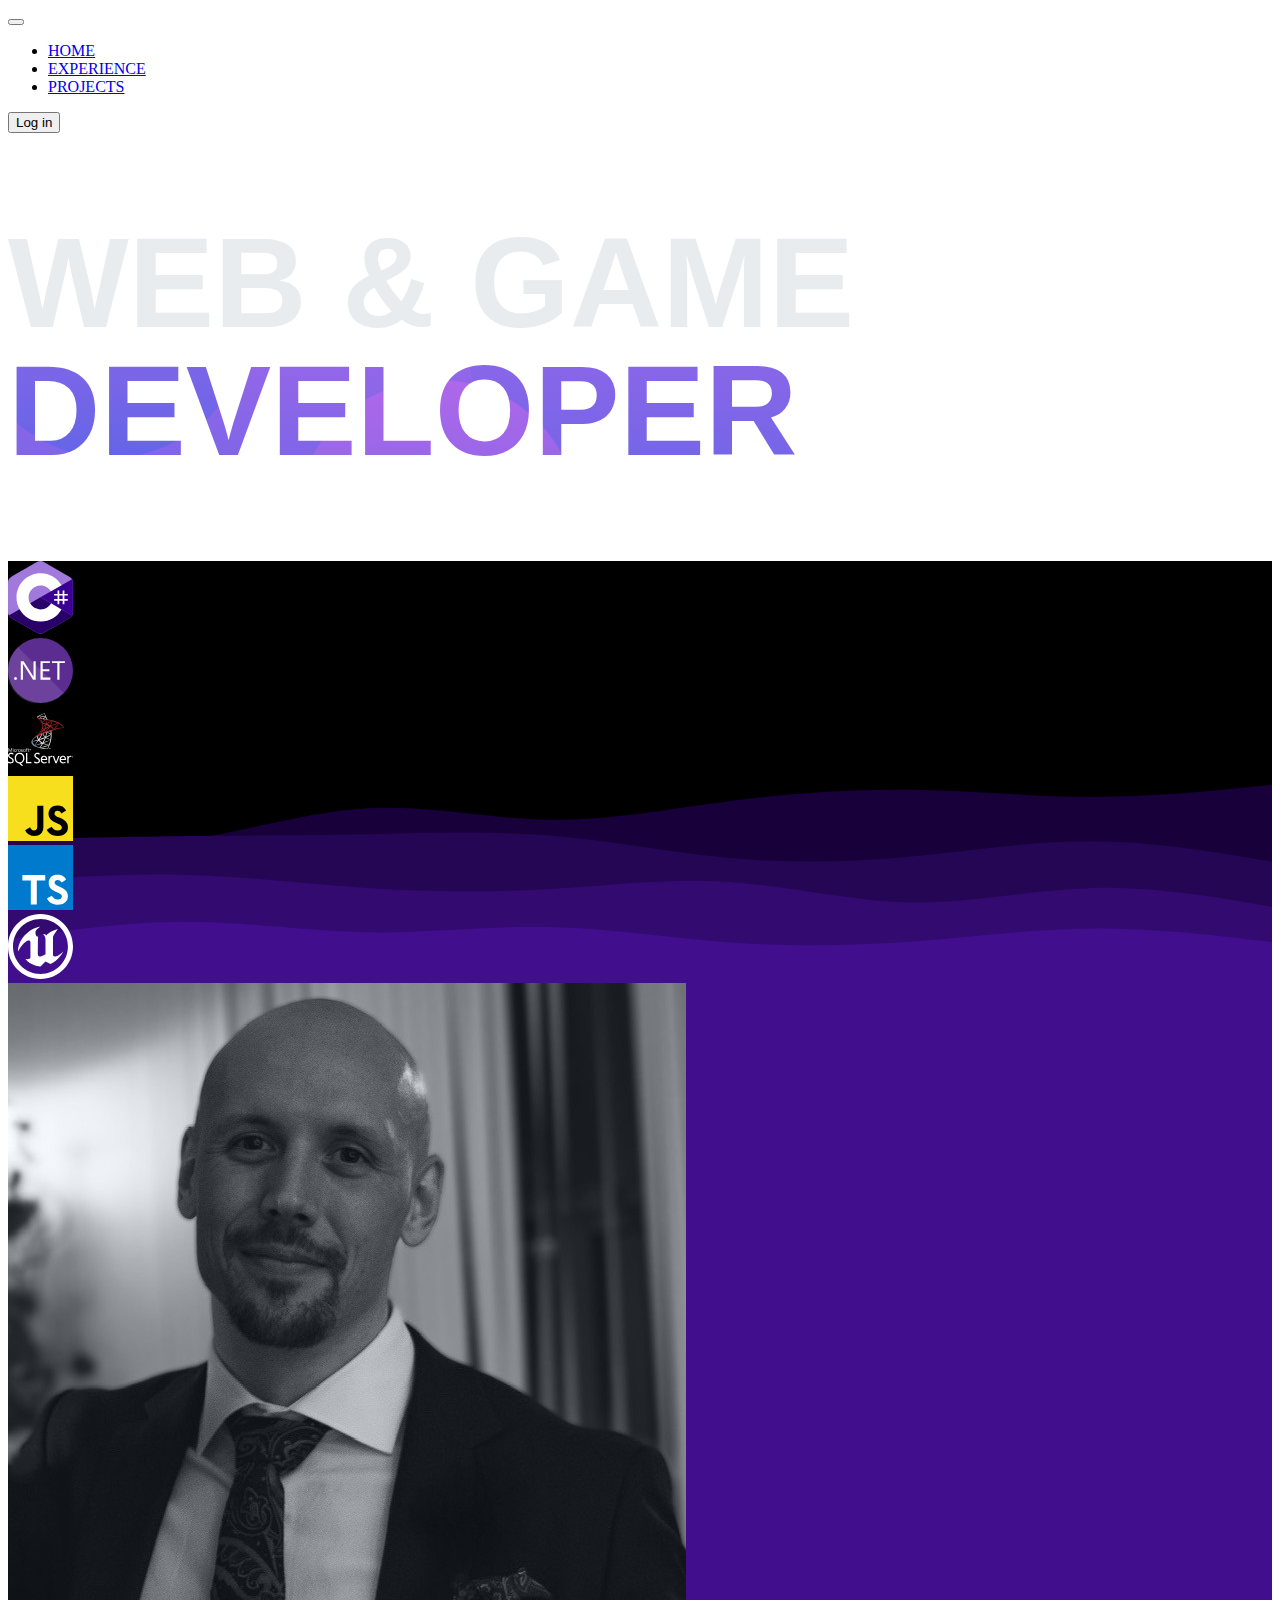
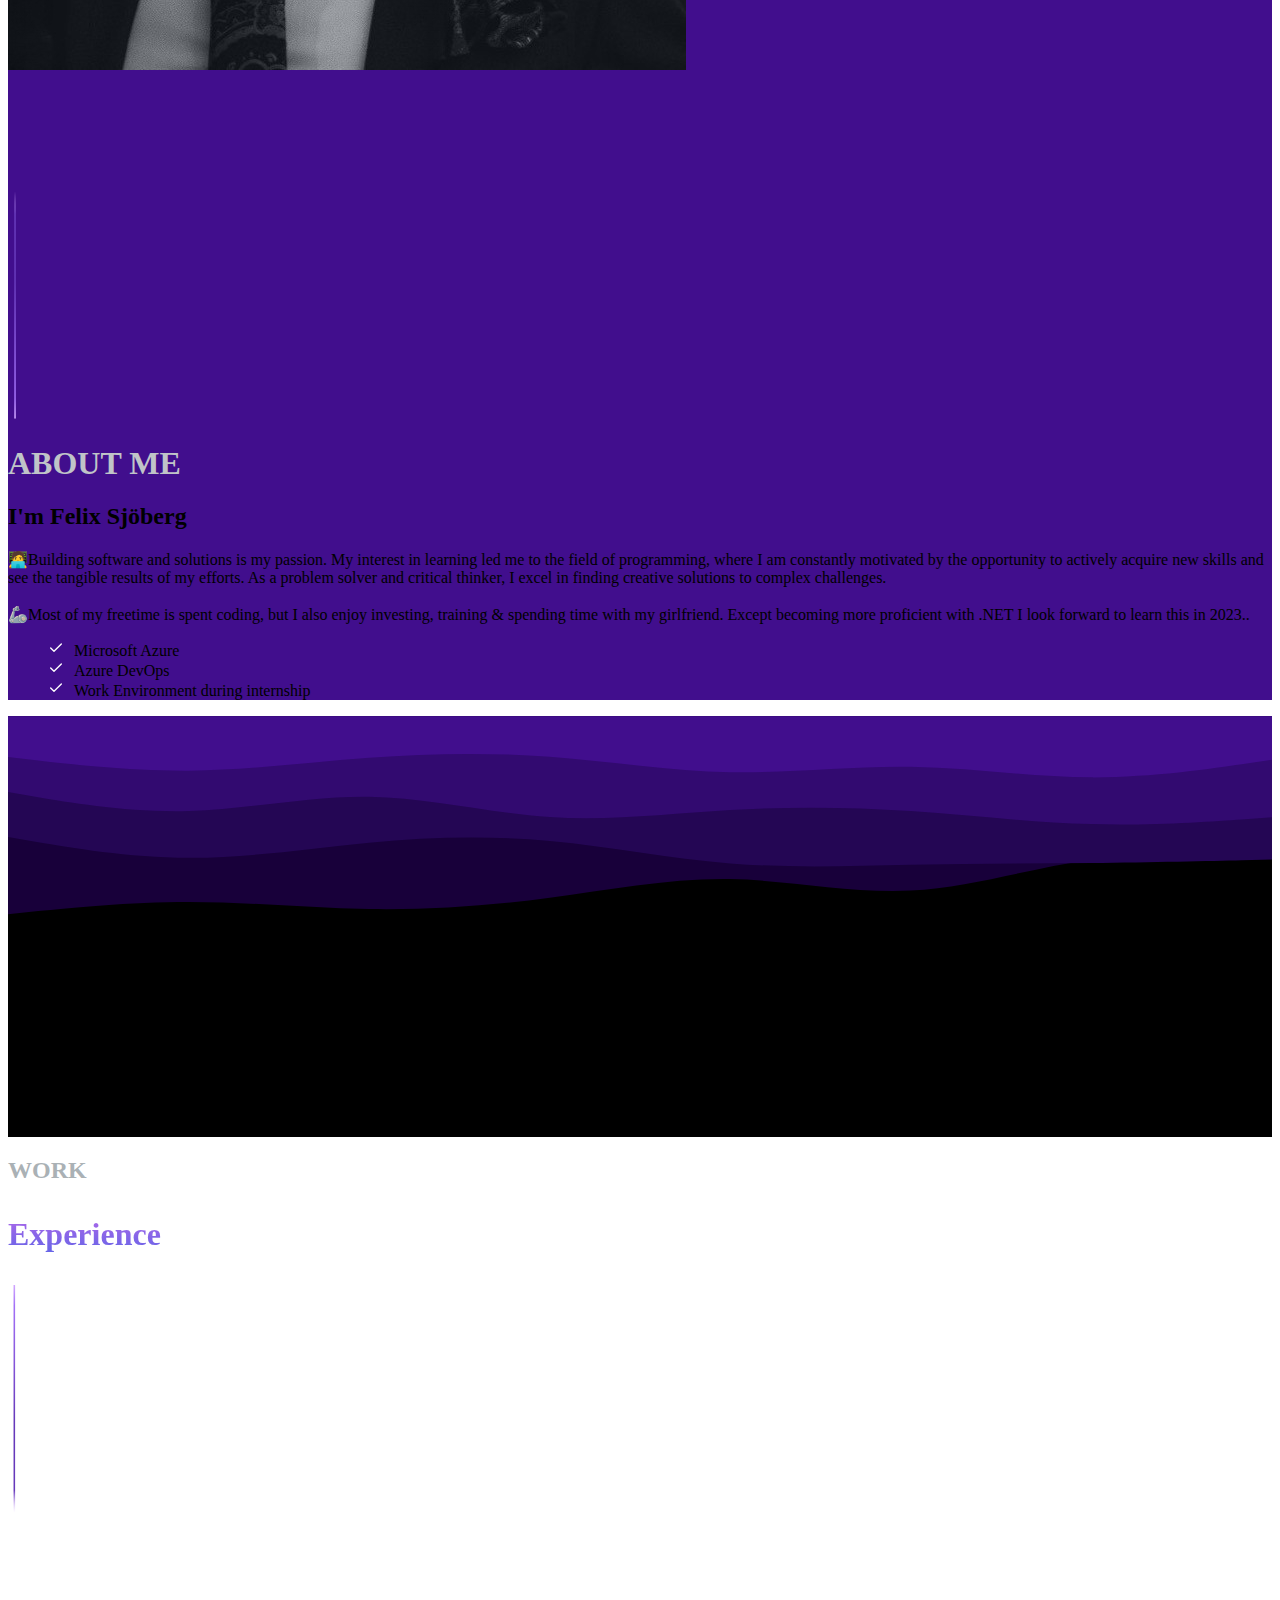
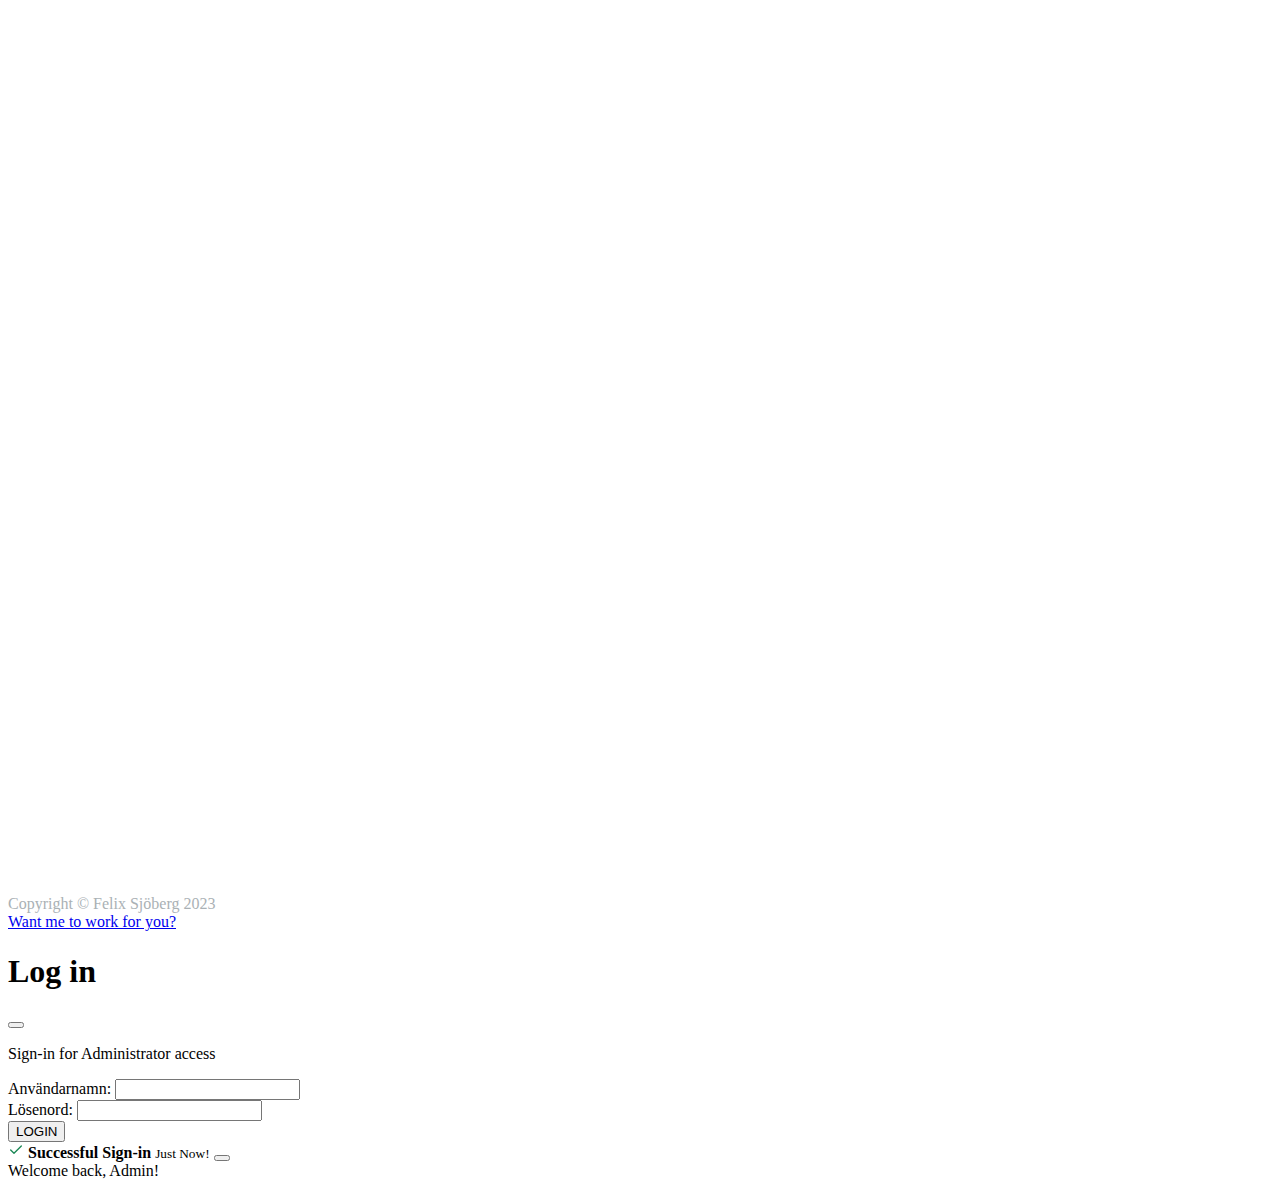
==== commit 132aedde: "Log-in Validation & functionality" ====
--- a/src/index.html
+++ b/src/index.html
@@ -37,7 +37,7 @@
                         </li>
                     </ul>
                 </div>
-                <div class="ms-auto">
+                <div id="loginNavbar" class="ms-auto text-white">
                     <button class="btn btn-custom btn-outline-secondary text-white" data-bs-toggle="modal"
                         data-bs-target="#exampleModalToggle">Log in</button>
                 </div>
@@ -240,7 +240,7 @@
     <div class="modal fade" id="exampleModalToggle" aria-hidden="true" aria-labelledby="exampleModalToggleLabel"
         tabindex="-1">
         <div class="modal-dialog modal-dialog-centered">
-            <div class="modal-content bg-dark text-white">
+            <div id="modal-form" class="modal-content bg-dark text-white">
                 <div class="modal-header">
                     <h1 class="modal-title fs-5" id="exampleModalToggleLabel">Log in</h1>
                     <button type="button" class="btn-close bg-secondary" data-bs-dismiss="modal"
@@ -248,22 +248,23 @@
                 </div>
                 <div class="modal-body">
                     <p class="lead">Sign-in for Administrator access</p>
+                    <div id="error" class="text-danger"></div>
                     <form>
                         <div class="mb-3">
                             <label for="username" class="col-form-label">
                                 Användarnamn:
                             </label>
-                            <input type="text" class="form-control" id="username" />
+                            <input type="text" class="form-control" id="username" name="username" />
                         </div>
                         <div class="mb-3">
                             <label for="password" class="col-form-label">Lösenord:</label>
-                            <input type="password" class="form-control" id="password" />
+                            <input type="password" name="password" class="form-control" id="password" />
                         </div>
                     </form>
                 </div>
                 <div class="modal-footer">
                     <button class="btn btn-custom btn-outline-secondary text-white"
-                        data-bs-target="#exampleModalToggle2" id="liveToastBtn" data-bs-toggle="modal">LOGIN</button>
+                   id="liveToastBtn"  >LOGIN</button>
                 </div>
             </div>
         </div>
@@ -280,7 +281,7 @@
                 <button type="button" class="btn-close" data-bs-dismiss="toast" aria-label="Close"></button>
             </div>
             <div class="toast-body">
-                Hello, world! This is a toast message.
+                Welcome back, Admin!
             </div>
         </div>
     </div>
--- a/src/css/style.css
+++ b/src/css/style.css
@@ -62,7 +62,7 @@
 /* Header Text */
 .header-text {
   text-transform: uppercase;
-  font-size: 8vw;
+  font-size: 8rem;
   font-family: 'Work Sans', sans-serif;
   font-weight: 900;
   text-transform: uppercase;
@@ -73,7 +73,7 @@
   background-image:
   url("data:image/svg+xml,%3Csvg width='2250' height='900' fill='none' xmlns='http://www.w3.org/2000/svg'%3E%3Cdefs%3E%3ClinearGradient id='myGradient' x1='0' x2='0' y1='0' y2='1'%3E%3Cstop offset='0%' stop-color='hsl(273, 75%, 66%)'/%3E%3Cstop offset='100%' stop-color='hsl(240, 73%, 65%)'/%3E%3C/linearGradient%3E%3C/defs%3E%3Cg%3E%3Crect x='0' y='0' width='2255' height='899' fill='url(%23myGradient)'/%3E%3Ccircle cx='366' cy='207' r='366' fill='url(%23myGradient)'/%3E%3Ccircle cx='1777.5' cy='318.5' r='477.5' fill='url(%23myGradient)'/%3E%3Ccircle cx='1215' cy='737' r='366' fill='url(%23myGradient)'/%3E%3C/g%3E%3C/svg%3E%0A") !important;  
 }
-.header-text:hover {
+.header-text:hover  {
   background-image:
     url("data:image/svg+xml,%3Csvg width='2250' height='900' fill='none' xmlns='http://www.w3.org/2000/svg'%3E%3Cg%3E%3Cpath fill='%2300A080' d='M0 0h2255v899H0z'/%3E%3Ccircle cx='366' cy='207' r='366' fill='%2300FDCF'/%3E%3Ccircle cx='1777.5' cy='318.5' r='477.5' fill='%2300FDCF'/%3E%3Ccircle cx='1215' cy='737' r='366' fill='%23008060'/%3E%3C/g%3E%3C/svg%3E%0A");
   background-size: 110% auto;
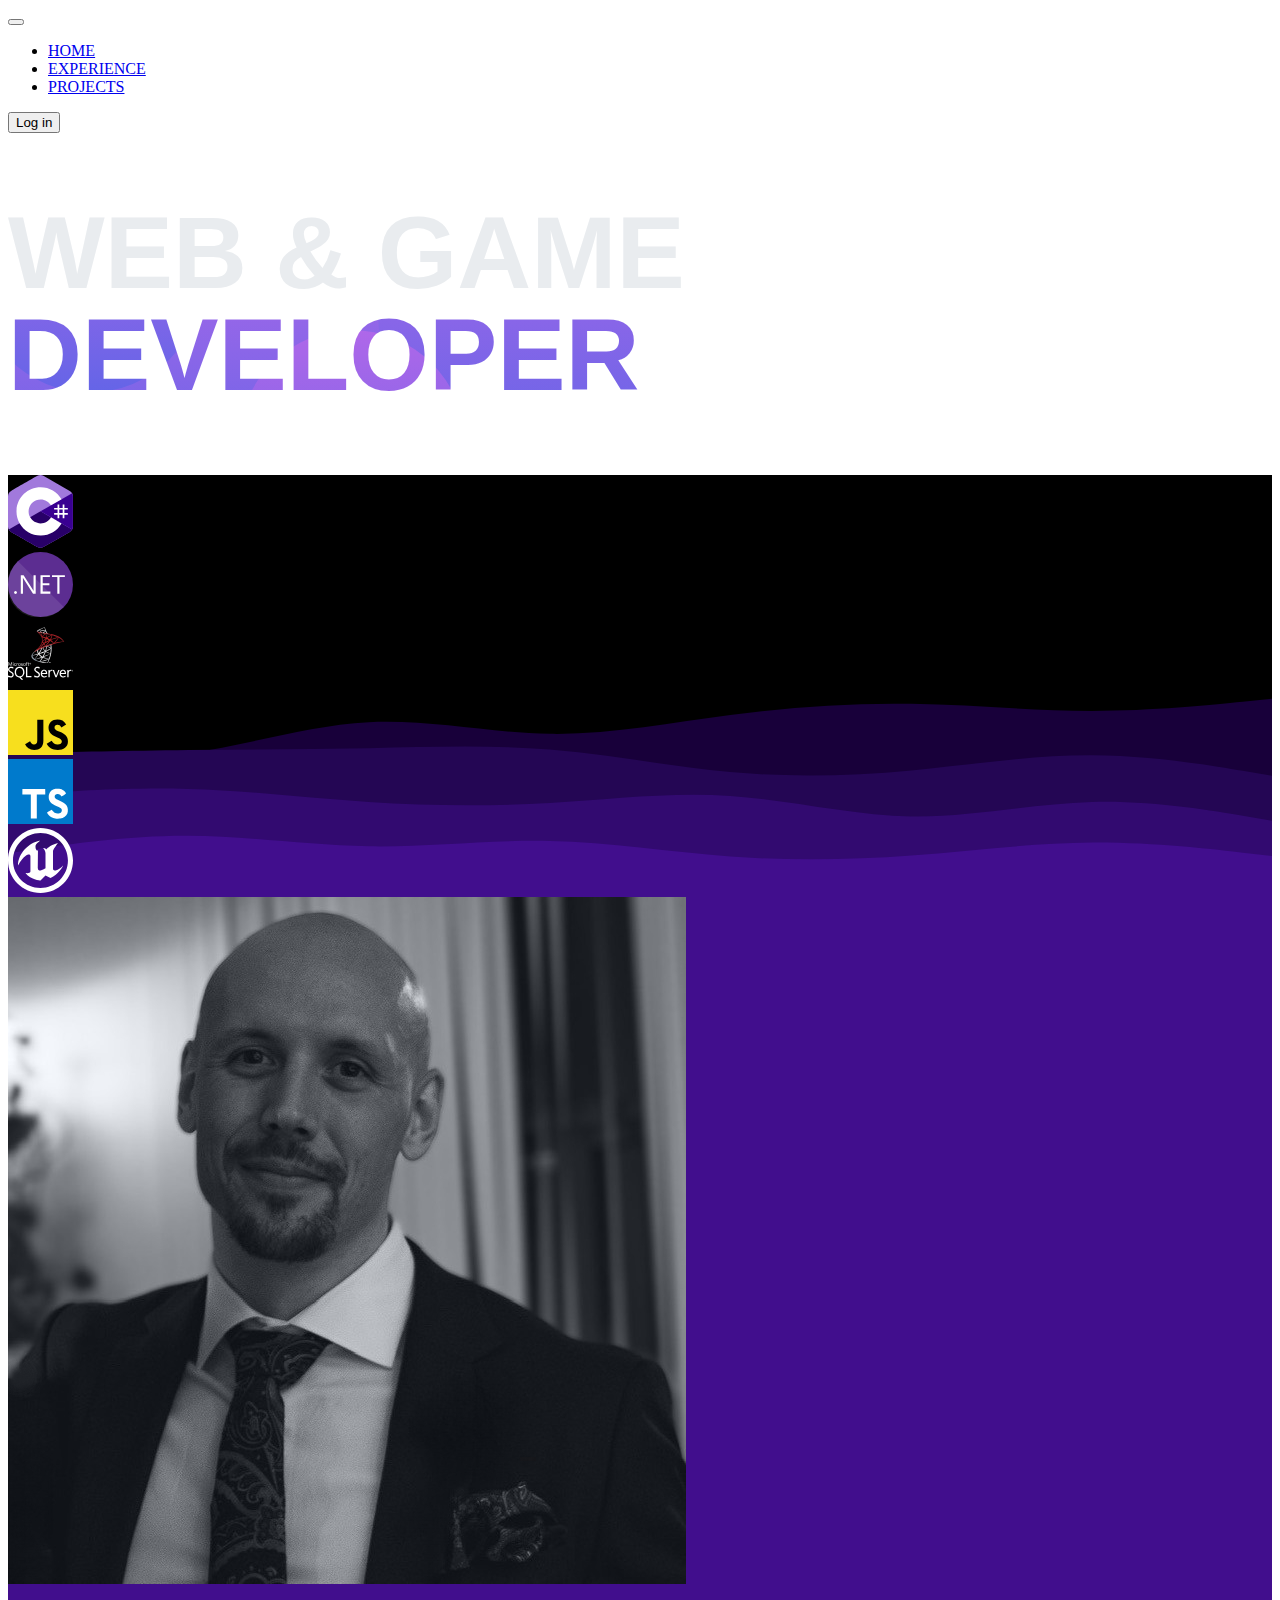
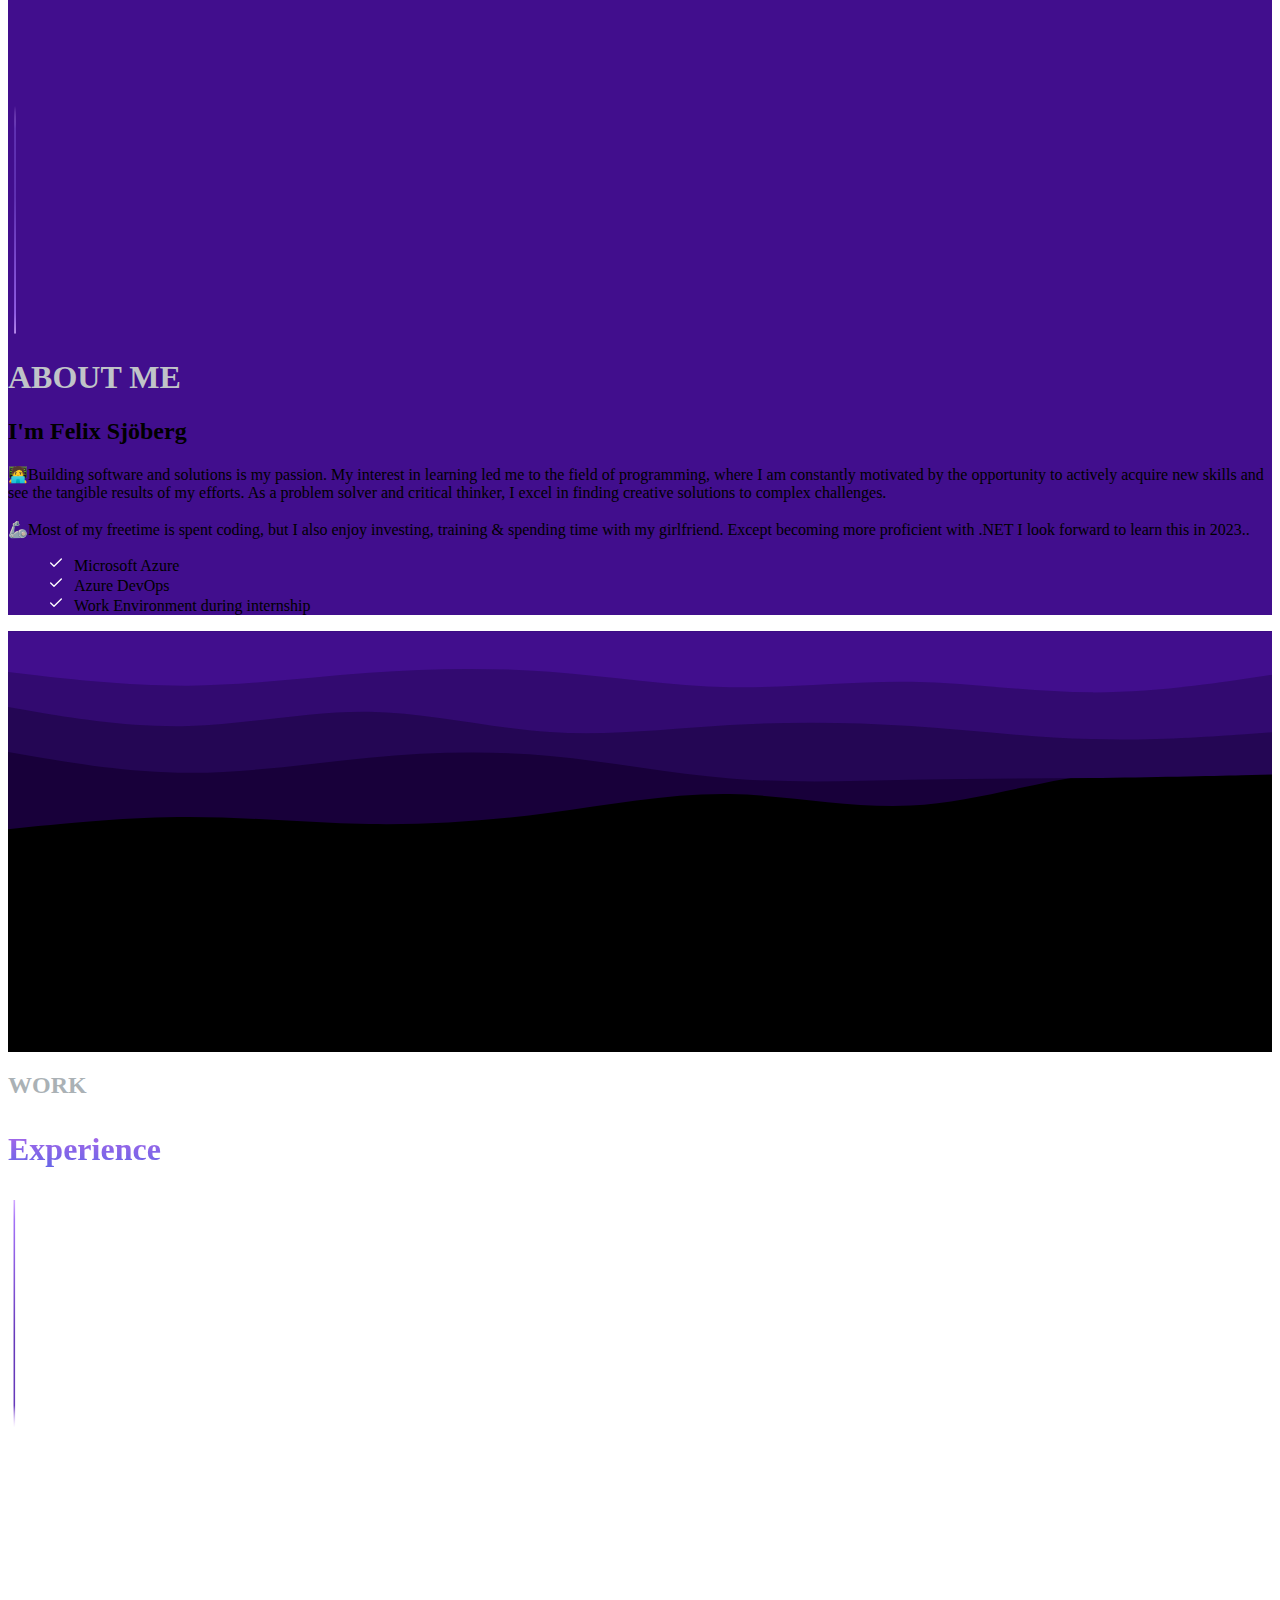
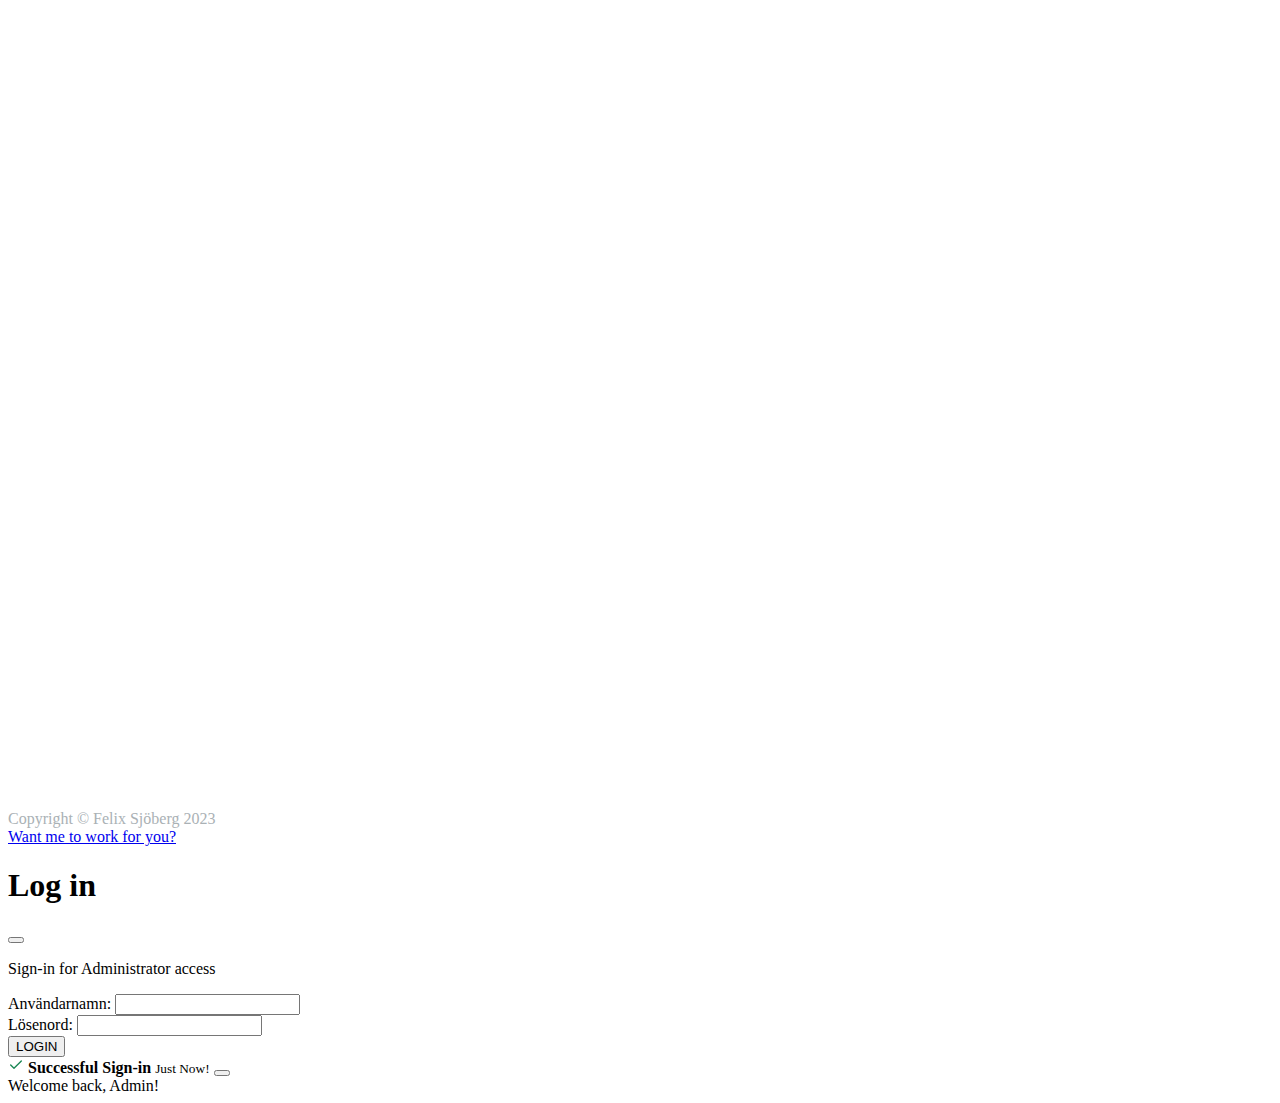
==== commit 877b12ce: "right version" ====
--- a/src/index.html
+++ b/src/index.html
@@ -138,9 +138,9 @@
             <div class="container text-white ">
                 <div class="timeline pb-5 ">
                     <div class="div row hidden">
-                        <div class="w-50">
-                        </div>
-                        <div class="card w-50 mb-3 bg-dark">
+                        <div class="col-md-6">
+                        </div>
+                        <div class="card col-md-6 mb-3 bg-dark">
                             <div class="card-body ">
                                 <h4 class="card-title text-customv2 fs-3">2022 - Current</h4>
                                 <h5 class="card-title">JENSEN Clouddeveloper Azure</h5>
@@ -165,7 +165,7 @@
                             </div>
                         </div>
                     </div>
-                    <div class="card w-50 mb-3 hidden bg-dark">
+                    <div class="card col-md-6 mb-3 hidden bg-dark">
 
                         <div class="card-body">
                             <h4 class="card-title text-customv2 fs-3">2013 - 2021</h4>
@@ -183,9 +183,9 @@
                         </div>
                     </div>
                     <div class="div row hidden">
-                        <div class="w-50">
-                        </div>
-                        <div class="card w-50 mb-3 bg-dark">
+                        <div class=" col-md-6 ">
+                        </div>
+                        <div class="card  col-md-6  mb-3 bg-dark">
                             <div class="card-body">
                                 <h4 class="card-title text-customv2 fs-3">2013 - 2014</h4>
                                 <h5 class="card-title">Electrician Delta &  Nordströmsel</h5>
@@ -194,7 +194,7 @@
                             </div>
                         </div>
                     </div>
-                    <div class="card w-50 mb-3 hidden bg-dark">
+                    <div class="card col-md-6 mb-3 hidden bg-dark">
                         <div class="card-body">
                             <h4 class="card-title text-customv2 fs-3">2010 - 2013</h4>
                             <h5 class="card-title">Lorem ipsum dolor sit amet.</h5>
@@ -217,8 +217,8 @@
     <footer class="footer bg-dark py-5 mt-5" style="color: #AAB1B5;">
         <div class="container">
             <div class="row align-items-center">
-                <div class="col-lg-4 text-lg-start ">Copyright &copy; Felix Sjöberg 2023</div>
-                <div class="col-lg-4 my-3 my-lg-0">
+                <div class="col-sm-4 text-sm-start ">Copyright &copy; Felix Sjöberg 2023</div>
+                <div class="col-sm-4 my-3 my-sm-0">
                     <a class="btn btn-secondary  mx-2" href="https://github.com/felixsjoberg" aria-label="Twitter"><i
                             class="bi bi-twitter"></i></a>
                     <a class="btn btn-secondary  mx-2" href="https://github.com/felixsjoberg" aria-label="Facebook"><i
@@ -226,7 +226,7 @@
                     <a class="btn btn-secondary  mx-2" href="https://www.linkedin.com/in/felixsj%C3%B6berg/"
                         aria-label="LinkedIn"><i class="bi bi-linkedin"></i></a>
                 </div>
-                <div class="col-lg-4 text-lg-end">
+                <div class="col-sm-4 text-sm-end">
                     <a class="text-decoration-none me-3 text-white"
                         href="https://www.linkedin.com/in/felixsj%C3%B6berg/">Want me to work for you?</a>
                     <a class="text-white h3 text-decoration-none" href="#"><i
--- a/src/css/style.css
+++ b/src/css/style.css
@@ -62,7 +62,7 @@
 /* Header Text */
 .header-text {
   text-transform: uppercase;
-  font-size: 8rem;
+  font-size: 8vw;
   font-family: 'Work Sans', sans-serif;
   font-weight: 900;
   text-transform: uppercase;
